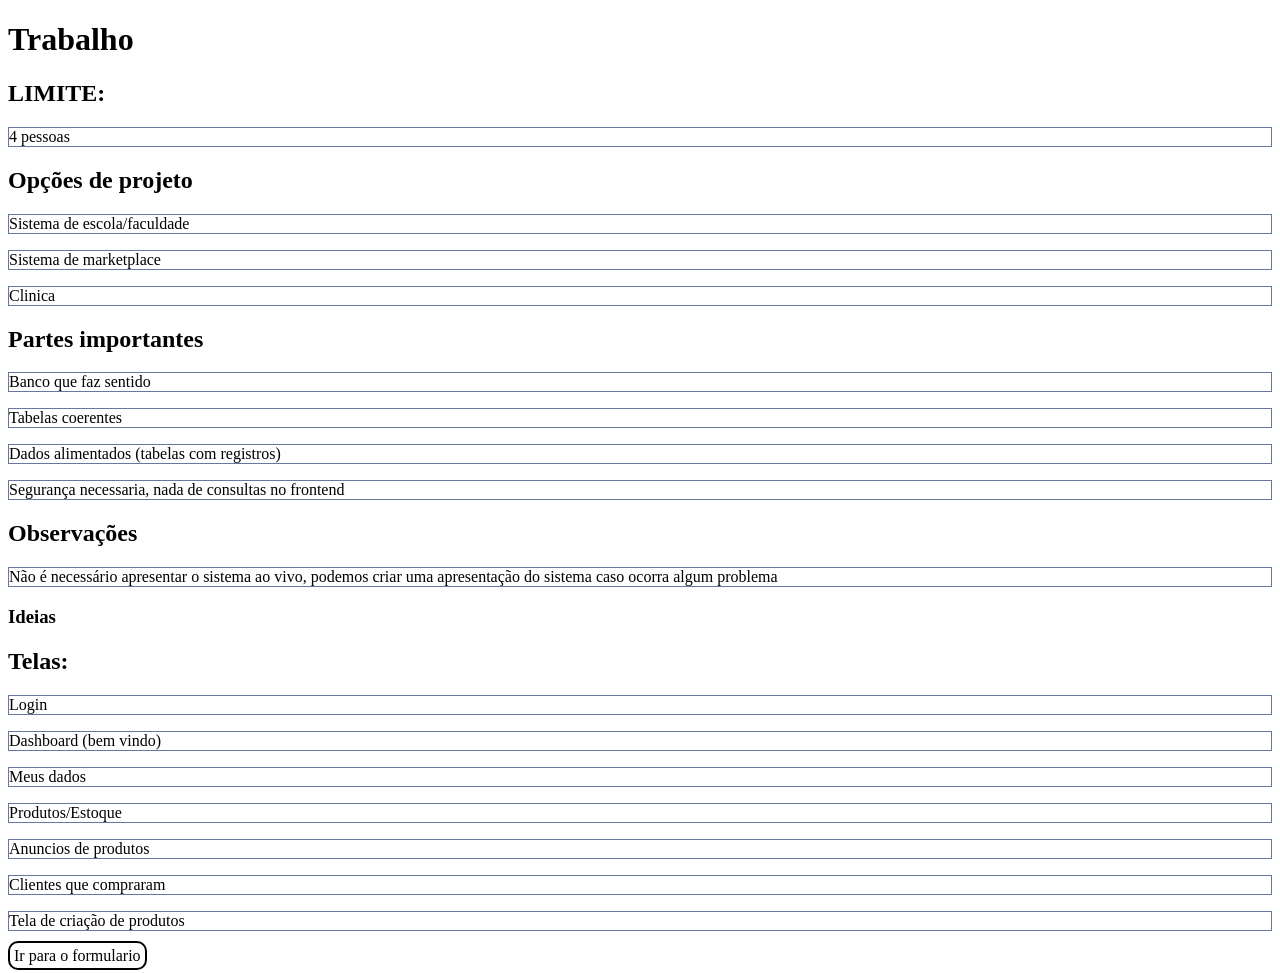
==== index.html @ 9d15002c "Adicionando a base da base" ====
<!DOCTYPE html>
<html>
    <head>
        <meta charset="utf-8">
        <meta http-equiv="X-UA-Compatible" content="IE=edge">
        <title></title>
        <meta name="description" content="">
        <meta name="viewport" content="width=device-width, initial-scale=1">
        <link rel="stylesheet" href="css/styles.css">
    </head>
    <body>
        <h1>Trabalho</h1>
        <h2>LIMITE:</h2>
        <p>4 pessoas</p>
        
        <h2>Opções de projeto</h2>
        <p>Sistema de escola/faculdade</p>
        <p>Sistema de marketplace</p>
        <p>Clinica</p>

        <h2>Partes importantes</h2>
        <p>Banco que faz sentido</p>
        <p>Tabelas coerentes</p>
        <p>Dados alimentados (tabelas com registros)</p>
        <p>Segurança necessaria, nada de consultas no frontend</p>

        <h2>Observações</h2>
        <p>Não é necessário apresentar o sistema ao vivo, podemos criar uma apresentação do sistema caso ocorra algum problema</p>

        <h3>Ideias</h3>
        <h2> Telas: </h2>
        <p>Login</p>
        <p>Dashboard (bem vindo)</p>
        <p>Meus dados</p>
        <p>Produtos/Estoque</p>
        <p>Anuncios de produtos</p>
        <p>Clientes que compraram</p>
        <p>Tela de criação de produtos</p>

        <a href="dashboard.html" class="button">Ir para o formulario</a>
        <script src="" async defer></script>
    </body>
</html>
---- css/styles.css ----
p {
    border: 0.1rem solid rgb(102, 120, 155);
}

h1 {
    
}

.wrapper {
    display: grid;
    place-items: center; /* Centers both horizontally and vertically */
    min-height: 300px;
    max-height: 600px;
    padding: 10px;
    border: 2px solid #333;
    max-width: 96vw; /* Limits the width to 96% of the width of the viewport */
    margin: 10% auto;
}

.box {
    margin: 10px;
    padding: 10px;
}

button, a {
    padding: 4px;
    cursor: pointer;
    background-color: white;
    color: black;
    border: 2px solid black;
    border-radius: 10px;
    min-width: 200px;
    text-decoration: none;
}

button:hover, a:hover {
    transition: background-color 0.4s ease; 
    background-color: #e6ebec;
}

button:focus, a:focus {
    transition: background-color 0.4s ease; 
    background-color: #e6ebec;
}

input {
    background-color: white;
    color: black;
    min-height: 30px;
    border-radius: 10px;
}

input:focus {
    transition: background-color 0.4s ease; 
    background-color: #dce5e7
}

input:hover {
    transition: background-color 0.4s ease; 
    background-color: #dce5e7
}

input:focus {
    transition: background-color 0.4s ease; 
    background-color: #dce5e7
}
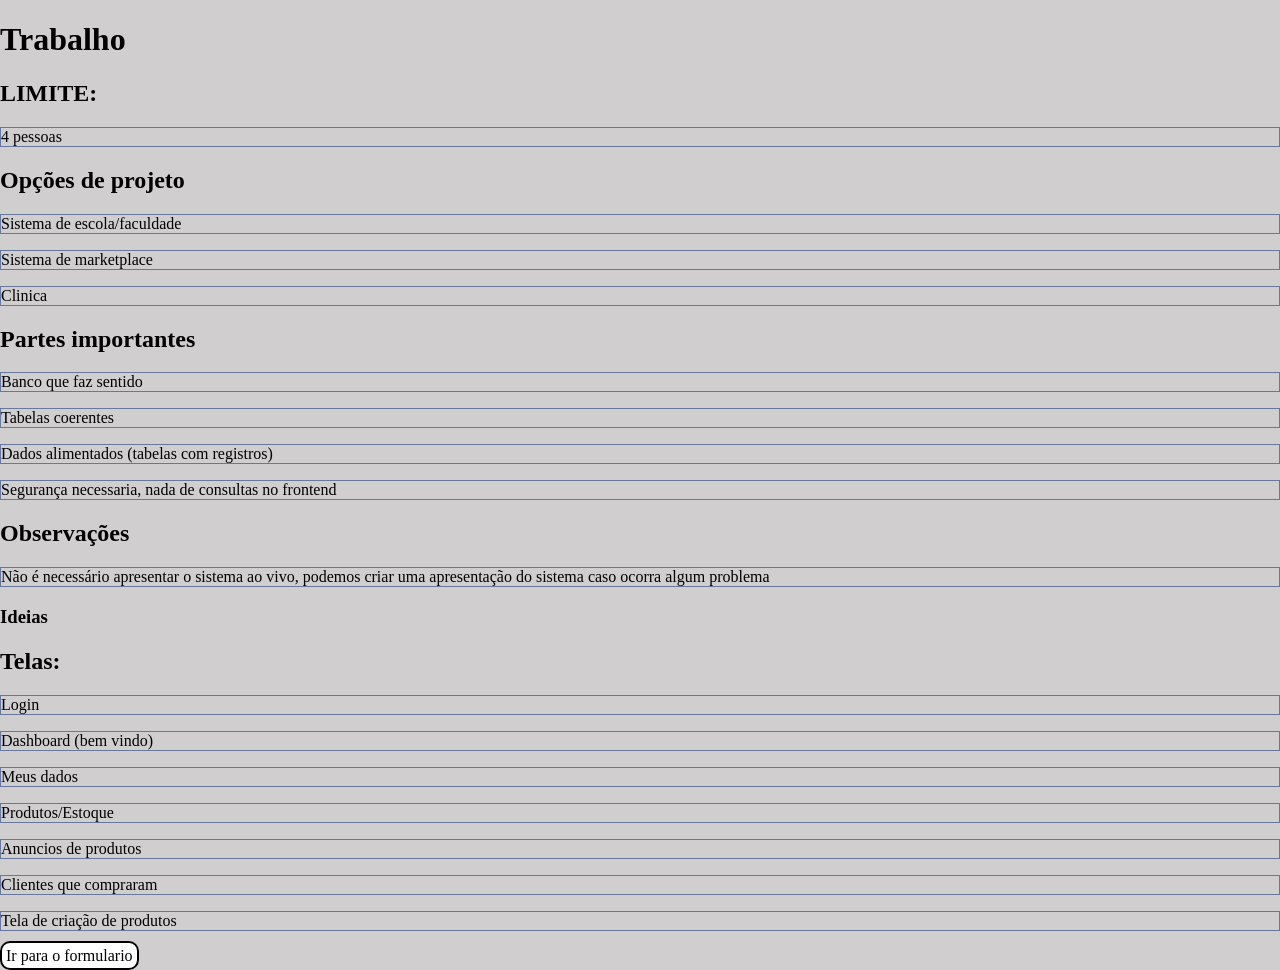
==== commit 8e2c7a40: "Adicionado layout para todas as paginas previstas" ====
--- a/index.html
+++ b/index.html
@@ -37,7 +37,7 @@
         <p>Clientes que compraram</p>
         <p>Tela de criação de produtos</p>
 
-        <a href="dashboard.html" class="button">Ir para o formulario</a>
+        <a href="login.html" class="button">Ir para o formulario</a>
         <script src="" async defer></script>
     </body>
 </html>
--- a/css/styles.css
+++ b/css/styles.css
@@ -1,3 +1,11 @@
+html {
+    background-color: #d0cece;
+}
+
+body {
+    margin: 0;
+}
+
 p {
     border: 0.1rem solid rgb(102, 120, 155);
 }
@@ -6,15 +14,22 @@
     
 }
 
+.deeper-wrapper {
+    display: flex;
+    justify-content: center; /* Centers the wrapper horizontally */
+    min-height: 50vh; /* Ensures it takes up the full viewport height */
+}
+
 .wrapper {
     display: grid;
-    place-items: center; /* Centers both horizontally and vertically */
-    min-height: 300px;
-    max-height: 600px;
+    min-height: 10vh;
+    max-height: 30vh;
     padding: 10px;
-    border: 2px solid #333;
-    max-width: 96vw; /* Limits the width to 96% of the width of the viewport */
-    margin: 10% auto;
+    border: 2px solid #b3a9a9;
+    border-radius: 10px;
+    min-width: 20vw;
+    max-width: 50vw; /* Limits the width to 96% of the width of the viewport */
+    margin: 0 10px;
 }
 
 .box {
@@ -55,6 +70,3063 @@
     background-color: #dce5e7
 }
 
+.checkout-page {
+    min-height: 100vh;
+    background: #f5f7fb;
+    font-family: Inter, system-ui, -apple-system, "Segoe UI", sans-serif;
+    color: #334155;
+}
+
+.checkout-page p {
+    border: 0;
+}
+
+.checkout-main {
+    width: min(1180px, calc(100% - 48px));
+    margin: 0 auto;
+    padding: 28px 0 64px;
+}
+
+.checkout-breadcrumb {
+    display: flex;
+    align-items: center;
+    gap: 8px;
+    margin-bottom: 18px;
+    color: #94a3b8;
+    font-size: 13px;
+}
+
+.checkout-breadcrumb a {
+    min-width: 0;
+    padding: 0;
+    border: 0;
+    background: transparent;
+    color: #64748b;
+    text-decoration: none;
+}
+
+.checkout-breadcrumb a:hover {
+    color: #2563eb;
+}
+
+.checkout-heading {
+    display: flex;
+    align-items: end;
+    justify-content: space-between;
+    gap: 24px;
+    margin-bottom: 22px;
+}
+
+.checkout-eyebrow {
+    margin: 0 0 7px;
+    color: #2563eb;
+    font-size: 12px;
+    font-weight: 800;
+    text-transform: uppercase;
+    letter-spacing: 1.1px;
+}
+
+.checkout-heading h1 {
+    margin: 0;
+    color: #0f172a;
+    font-size: clamp(30px, 4vw, 42px);
+    line-height: 1.1;
+    letter-spacing: -1.4px;
+}
+
+.checkout-progress {
+    display: flex;
+    align-items: center;
+    gap: 6px;
+    color: #94a3b8;
+    font-size: 12px;
+    font-weight: 800;
+}
+
+.checkout-progress span {
+    padding: 8px 10px;
+    border-radius: 999px;
+}
+
+.checkout-progress .active {
+    background: #eff6ff;
+    color: #2563eb;
+}
+
+.checkout-layout {
+    display: grid;
+    grid-template-columns: minmax(0, 1fr) 340px;
+    align-items: start;
+    gap: 18px;
+}
+
+.checkout-form-column {
+    display: grid;
+    gap: 12px;
+}
+
+.checkout-panel,
+.checkout-summary {
+    border: 1px solid #e2e8f0;
+    border-radius: 16px;
+    background: #ffffff;
+    box-shadow: 0 8px 24px rgba(15, 23, 42, 0.05);
+}
+
+.checkout-panel {
+    padding: 22px;
+}
+
+.checkout-panel-heading {
+    display: flex;
+    align-items: flex-start;
+    gap: 12px;
+    margin-bottom: 18px;
+}
+
+.checkout-step {
+    width: 34px;
+    height: 34px;
+    display: grid;
+    flex: 0 0 auto;
+    place-items: center;
+    border-radius: 10px;
+    background: #eff6ff;
+    color: #2563eb;
+    font-size: 13px;
+    font-weight: 850;
+}
+
+.checkout-panel-heading h2 {
+    margin: 0 0 3px;
+    color: #0f172a;
+    font-size: 18px;
+    letter-spacing: -0.3px;
+}
+
+.checkout-panel-heading p {
+    margin: 0;
+    color: #94a3b8;
+    font-size: 13px;
+}
+
+.checkout-fields {
+    display: grid;
+    grid-template-columns: 1fr 1fr;
+    gap: 14px;
+}
+
+.checkout-field {
+    display: grid;
+    gap: 7px;
+}
+
+.checkout-field.full-width {
+    grid-column: 1 / -1;
+}
+
+.checkout-field label {
+    color: #334155;
+    font-size: 12px;
+    font-weight: 800;
+}
+
+.checkout-field input,
+.checkout-field select,
+.checkout-page .checkout-field input,
+.checkout-page .checkout-field select {
+    width: 100%;
+    min-height: 44px;
+    padding: 0 12px;
+    box-sizing: border-box;
+    border: 1px solid #dbe2ea;
+    border-radius: 9px;
+    outline: none;
+    background: #f8fafc;
+    color: #0f172a;
+    font: inherit;
+    font-size: 13px;
+}
+
+.checkout-field input:focus,
+.checkout-field select:focus,
+.checkout-page .checkout-field input:focus,
+.checkout-page .checkout-field select:focus {
+    border-color: #2563eb;
+    background: #ffffff;
+    box-shadow: 0 0 0 4px rgba(37, 99, 235, 0.1);
+}
+
+.checkout-field input::placeholder {
+    color: #94a3b8;
+}
+
+.payment-options {
+    display: grid;
+    grid-template-columns: 1fr 1fr;
+    gap: 10px;
+    margin-bottom: 16px;
+}
+
+.payment-option {
+    min-height: 54px;
+    display: grid;
+    grid-template-columns: 18px 1fr auto;
+    align-items: center;
+    gap: 9px;
+    padding: 8px 12px;
+    border: 1px solid #dbe2ea;
+    border-radius: 10px;
+    background: #f8fafc;
+    cursor: pointer;
+}
+
+.payment-option.selected {
+    border-color: #2563eb;
+    background: #eff6ff;
+}
+
+.payment-option input {
+    position: absolute;
+    opacity: 0;
+}
+
+.payment-radio {
+    width: 16px;
+    height: 16px;
+    border: 1px solid #94a3b8;
+    border-radius: 50%;
+    background: #ffffff;
+}
+
+.payment-option.selected .payment-radio {
+    border: 4px solid #2563eb;
+}
+
+.payment-name {
+    color: #334155;
+    font-size: 13px;
+    font-weight: 800;
+}
+
+.payment-cards {
+    color: #64748b;
+    font-size: 11px;
+    font-weight: 800;
+}
+
+.checkout-summary {
+    position: sticky;
+    top: 150px;
+    padding: 22px;
+}
+
+.checkout-summary h2 {
+    margin: 0 0 16px;
+    color: #0f172a;
+    font-size: 20px;
+}
+
+.checkout-products {
+    display: grid;
+    gap: 11px;
+    padding-bottom: 16px;
+    border-bottom: 1px solid #eef2f7;
+}
+
+.checkout-product {
+    display: grid;
+    grid-template-columns: 54px 1fr auto;
+    align-items: center;
+    gap: 10px;
+}
+
+.checkout-product-image {
+    width: 54px;
+    height: 54px;
+    position: relative;
+}
+
+.checkout-product-image img {
+    width: 54px;
+    height: 54px;
+    display: block;
+    border-radius: 9px;
+    object-fit: cover;
+}
+
+.checkout-product-image span {
+    width: 18px;
+    height: 18px;
+    position: absolute;
+    top: -5px;
+    right: -5px;
+    display: grid;
+    place-items: center;
+    border: 2px solid #ffffff;
+    border-radius: 50%;
+    background: #64748b;
+    color: #ffffff;
+    font-size: 9px;
+    font-weight: 800;
+}
+
+.checkout-product > div:nth-child(2) {
+    min-width: 0;
+    display: grid;
+    gap: 3px;
+}
+
+.checkout-product strong {
+    overflow: hidden;
+    color: #334155;
+    font-size: 12px;
+    text-overflow: ellipsis;
+    white-space: nowrap;
+}
+
+.checkout-product small {
+    color: #94a3b8;
+    font-size: 10px;
+}
+
+.checkout-product b {
+    color: #0f172a;
+    font-size: 12px;
+}
+
+.checkout-totals {
+    display: grid;
+    gap: 9px;
+    margin: 16px 0;
+}
+
+.checkout-totals div {
+    display: flex;
+    align-items: center;
+    justify-content: space-between;
+    color: #64748b;
+    font-size: 13px;
+}
+
+.checkout-totals dt,
+.checkout-totals dd {
+    margin: 0;
+}
+
+.checkout-totals dd {
+    color: #334155;
+    font-weight: 700;
+}
+
+.checkout-totals .checkout-total {
+    margin-top: 3px;
+    padding-top: 12px;
+    border-top: 1px solid #e2e8f0;
+    color: #0f172a;
+    font-size: 17px;
+    font-weight: 850;
+}
+
+.checkout-totals .checkout-total dd {
+    color: #0f172a;
+    font-size: 19px;
+}
+
+.place-order-button,
+.checkout-page .place-order-button {
+    width: 100%;
+    min-height: 48px;
+    padding: 0 16px;
+    border: 0;
+    border-radius: 10px;
+    background: #2563eb;
+    color: #ffffff;
+    font: inherit;
+    font-size: 14px;
+    font-weight: 800;
+    box-shadow: 0 9px 20px rgba(37, 99, 235, 0.18);
+}
+
+.place-order-button:hover,
+.checkout-page .place-order-button:hover {
+    background: #1d4ed8;
+}
+
+.back-to-cart,
+.checkout-page .back-to-cart {
+    min-width: 0;
+    min-height: 38px;
+    display: flex;
+    align-items: center;
+    justify-content: center;
+    margin-top: 8px;
+    padding: 0;
+    border: 0;
+    background: transparent;
+    color: #2563eb;
+    font-size: 13px;
+    font-weight: 800;
+    text-decoration: none;
+}
+
+.back-to-cart:hover,
+.checkout-page .back-to-cart:hover {
+    background: transparent;
+    text-decoration: underline;
+}
+
+.checkout-summary .checkout-security {
+    display: flex;
+    align-items: center;
+    gap: 9px;
+    margin-top: 12px;
+    padding-top: 14px;
+    border-top: 1px solid #eef2f7;
+}
+
+.checkout-summary .checkout-security > span {
+    color: #16a34a;
+}
+
+.checkout-summary .checkout-security p {
+    display: grid;
+    gap: 2px;
+    margin: 0;
+}
+
+.checkout-summary .checkout-security strong {
+    color: #475569;
+    font-size: 12px;
+}
+
+.checkout-summary .checkout-security small {
+    color: #94a3b8;
+    font-size: 10px;
+}
+
+@media (max-width: 900px) {
+    .checkout-layout {
+        grid-template-columns: 1fr;
+    }
+
+    .checkout-summary {
+        position: static;
+    }
+}
+
+@media (max-width: 620px) {
+    .checkout-main {
+        width: min(100% - 28px, 1180px);
+        padding-top: 20px;
+    }
+
+    .checkout-heading {
+        align-items: start;
+        flex-direction: column;
+    }
+
+    .checkout-progress {
+        width: 100%;
+        overflow-x: auto;
+    }
+
+    .checkout-fields,
+    .payment-options {
+        grid-template-columns: 1fr;
+    }
+
+    .checkout-field.full-width {
+        grid-column: auto;
+    }
+}
+
+@media (max-width: 420px) {
+    .checkout-main {
+        width: min(100% - 20px, 1180px);
+    }
+
+    .checkout-panel,
+    .checkout-summary {
+        padding: 18px;
+    }
+
+    .checkout-progress span {
+        flex: 0 0 auto;
+    }
+}
+
+.cart-page {
+    min-height: 100vh;
+    background: #f5f7fb;
+    font-family: Inter, system-ui, -apple-system, "Segoe UI", sans-serif;
+    color: #334155;
+}
+
+.cart-page p {
+    border: 0;
+}
+
+.cart-main {
+    width: min(1180px, calc(100% - 48px));
+    margin: 0 auto;
+    padding: 28px 0 64px;
+}
+
+.cart-breadcrumb {
+    display: flex;
+    align-items: center;
+    gap: 8px;
+    margin-bottom: 18px;
+    color: #94a3b8;
+    font-size: 13px;
+}
+
+.cart-breadcrumb a {
+    min-width: 0;
+    padding: 0;
+    border: 0;
+    background: transparent;
+    color: #64748b;
+    text-decoration: none;
+}
+
+.cart-breadcrumb a:hover {
+    color: #2563eb;
+}
+
+.cart-heading {
+    display: flex;
+    align-items: end;
+    justify-content: space-between;
+    gap: 20px;
+    margin-bottom: 22px;
+}
+
+.cart-eyebrow {
+    margin: 0 0 7px;
+    color: #2563eb;
+    font-size: 12px;
+    font-weight: 800;
+    text-transform: uppercase;
+    letter-spacing: 1.1px;
+}
+
+.cart-heading h1 {
+    margin: 0;
+    color: #0f172a;
+    font-size: clamp(30px, 4vw, 42px);
+    line-height: 1.1;
+    letter-spacing: -1.4px;
+}
+
+.cart-item-total {
+    color: #64748b;
+    font-size: 14px;
+    font-weight: 700;
+}
+
+.cart-layout {
+    display: grid;
+    grid-template-columns: minmax(0, 1fr) 340px;
+    align-items: start;
+    gap: 18px;
+}
+
+.cart-items {
+    display: grid;
+    gap: 12px;
+}
+
+.cart-item {
+    min-width: 0;
+    display: grid;
+    grid-template-columns: 150px minmax(0, 1fr) 145px;
+    align-items: center;
+    gap: 18px;
+    padding: 14px;
+    border: 1px solid #e2e8f0;
+    border-radius: 16px;
+    background: #ffffff;
+    box-shadow: 0 8px 24px rgba(15, 23, 42, 0.05);
+}
+
+.cart-product-image,
+.cart-page .cart-product-image {
+    width: 150px;
+    height: 130px;
+    min-width: 150px;
+    display: grid;
+    place-items: center;
+    overflow: hidden;
+    border: 0;
+    border-radius: 12px;
+    background: #e8eef7;
+}
+
+.cart-product-image img {
+    width: 100%;
+    height: 100%;
+    display: block;
+    object-fit: cover;
+}
+
+.cart-image-blue { background: #dbeafe; }
+.cart-image-purple { background: #ede9fe; }
+.cart-image-green { background: #dcfce7; }
+
+.cart-item-details {
+    min-width: 0;
+}
+
+.cart-product-category {
+    margin: 0 0 5px;
+    color: #2563eb;
+    font-size: 11px;
+    font-weight: 800;
+    text-transform: uppercase;
+    letter-spacing: 0.7px;
+}
+
+.cart-item-details h2 {
+    margin: 0 0 7px;
+    font-size: 17px;
+    line-height: 1.35;
+}
+
+.cart-item-details h2 a,
+.cart-page .cart-item-details h2 a {
+    min-width: 0;
+    padding: 0;
+    border: 0;
+    background: transparent;
+    color: #0f172a;
+    text-decoration: none;
+}
+
+.cart-item-details h2 a:hover {
+    color: #2563eb;
+}
+
+.cart-product-meta {
+    margin: 0 0 12px;
+    color: #94a3b8;
+    font-size: 12px;
+}
+
+.cart-product-meta span {
+    margin: 0 4px;
+}
+
+.cart-remove,
+.cart-page .cart-remove {
+    min-width: auto;
+    min-height: 28px;
+    padding: 0;
+    border: 0;
+    background: transparent;
+    color: #64748b;
+    font-size: 12px;
+    font-weight: 700;
+    text-decoration: underline;
+}
+
+.cart-remove:hover,
+.cart-page .cart-remove:hover {
+    background: transparent;
+    color: #dc2626;
+}
+
+.cart-item-actions {
+    display: grid;
+    justify-items: end;
+    gap: 14px;
+}
+
+.cart-line-price {
+    color: #0f172a;
+    font-size: 17px;
+}
+
+.cart-quantity {
+    height: 40px;
+    display: grid;
+    grid-template-columns: 34px 46px 34px;
+    align-items: center;
+    border: 1px solid #dbe2ea;
+    border-radius: 9px;
+    background: #ffffff;
+}
+
+.cart-quantity button,
+.cart-page .cart-quantity button {
+    min-width: 34px;
+    height: 38px;
+    padding: 0;
+    border: 0;
+    background: transparent;
+    color: #475569;
+    font-size: 16px;
+}
+
+.cart-quantity input,
+.cart-page .cart-quantity input {
+    width: 46px;
+    min-height: 38px;
+    padding: 0;
+    border: 0;
+    border-radius: 0;
+    outline: none;
+    background: transparent;
+    color: #0f172a;
+    text-align: center;
+    font: inherit;
+    font-weight: 800;
+    -moz-appearance: textfield;
+}
+
+.cart-quantity input::-webkit-inner-spin-button,
+.cart-quantity input::-webkit-outer-spin-button {
+    margin: 0;
+    -webkit-appearance: none;
+}
+
+.cart-summary {
+    position: sticky;
+    top: 150px;
+    padding: 22px;
+    border: 1px solid #e2e8f0;
+    border-radius: 16px;
+    background: #ffffff;
+    box-shadow: 0 10px 28px rgba(15, 23, 42, 0.07);
+}
+
+.cart-summary h2 {
+    margin: 0 0 18px;
+    color: #0f172a;
+    font-size: 20px;
+    letter-spacing: -0.4px;
+}
+
+.promo-field {
+    display: grid;
+    gap: 7px;
+    margin-bottom: 18px;
+}
+
+.promo-field label {
+    color: #475569;
+    font-size: 12px;
+    font-weight: 800;
+}
+
+.promo-field > div {
+    display: grid;
+    grid-template-columns: 1fr auto;
+    gap: 7px;
+}
+
+.promo-field input,
+.cart-page .promo-field input {
+    width: 100%;
+    min-width: 0;
+    min-height: 40px;
+    padding: 0 10px;
+    box-sizing: border-box;
+    border: 1px solid #dbe2ea;
+    border-radius: 9px;
+    outline: none;
+    background: #f8fafc;
+    color: #0f172a;
+    font: inherit;
+    font-size: 13px;
+}
+
+.promo-field input:focus,
+.cart-page .promo-field input:focus {
+    border-color: #2563eb;
+    background: #ffffff;
+    box-shadow: 0 0 0 3px rgba(37, 99, 235, 0.09);
+}
+
+.promo-button,
+.cart-page .promo-button {
+    min-width: auto;
+    min-height: 40px;
+    padding: 0 11px;
+    border: 1px solid #dbe2ea;
+    border-radius: 9px;
+    background: #ffffff;
+    color: #334155;
+    font-size: 12px;
+    font-weight: 800;
+}
+
+.promo-button:hover,
+.cart-page .promo-button:hover {
+    background: #eff6ff;
+    color: #1d4ed8;
+}
+
+.promo-message {
+    min-height: 14px;
+    margin: 0;
+    font-size: 11px;
+}
+
+.promo-message.success { color: #16a34a; }
+.promo-message.error { color: #dc2626; }
+
+.cart-totals {
+    display: grid;
+    gap: 10px;
+    margin: 0 0 18px;
+}
+
+.cart-totals div {
+    display: flex;
+    align-items: center;
+    justify-content: space-between;
+    color: #64748b;
+    font-size: 14px;
+}
+
+.cart-totals dt,
+.cart-totals dd {
+    margin: 0;
+}
+
+.cart-totals dd {
+    color: #334155;
+    font-weight: 700;
+}
+
+.cart-totals .cart-total {
+    margin-top: 4px;
+    padding-top: 14px;
+    border-top: 1px solid #e2e8f0;
+    color: #0f172a;
+    font-size: 18px;
+    font-weight: 850;
+}
+
+.cart-totals .cart-total dd {
+    color: #0f172a;
+    font-size: 20px;
+}
+
+.checkout-button,
+.cart-page .checkout-button {
+    width: 100%;
+    min-height: 48px;
+    padding: 0 16px;
+    border: 0;
+    border-radius: 10px;
+    background: #2563eb;
+    color: #ffffff;
+    font: inherit;
+    font-size: 14px;
+    font-weight: 800;
+    box-shadow: 0 9px 20px rgba(37, 99, 235, 0.18);
+}
+
+.checkout-button:hover,
+.cart-page .checkout-button:hover {
+    background: #1d4ed8;
+}
+
+.continue-shopping,
+.cart-page .continue-shopping {
+    min-width: 0;
+    min-height: 38px;
+    display: flex;
+    align-items: center;
+    justify-content: center;
+    margin-top: 8px;
+    padding: 0;
+    border: 0;
+    background: transparent;
+    color: #2563eb;
+    font-size: 13px;
+    font-weight: 800;
+    text-decoration: none;
+}
+
+.continue-shopping:hover,
+.cart-page .continue-shopping:hover {
+    background: transparent;
+    text-decoration: underline;
+}
+
+.checkout-security {
+    display: flex;
+    align-items: center;
+    gap: 9px;
+    margin-top: 12px;
+    padding-top: 14px;
+    border-top: 1px solid #eef2f7;
+}
+
+.checkout-security > span {
+    color: #16a34a;
+}
+
+.checkout-security p {
+    display: grid;
+    gap: 2px;
+    margin: 0;
+}
+
+.checkout-security strong {
+    color: #475569;
+    font-size: 12px;
+}
+
+.checkout-security small {
+    color: #94a3b8;
+    font-size: 10px;
+}
+
+.cart-empty {
+    min-height: 300px;
+    display: grid;
+    place-items: center;
+    align-content: center;
+    gap: 8px;
+    padding: 32px;
+    border: 1px solid #e2e8f0;
+    border-radius: 16px;
+    background: #ffffff;
+    text-align: center;
+}
+
+.cart-empty > span {
+    font-size: 52px;
+}
+
+.cart-empty h2 {
+    margin: 4px 0 0;
+    color: #0f172a;
+}
+
+.cart-empty p {
+    margin: 0 0 8px;
+    color: #64748b;
+}
+
+.cart-empty a,
+.cart-page .cart-empty a {
+    min-width: auto;
+    min-height: 42px;
+    display: inline-flex;
+    align-items: center;
+    padding: 0 16px;
+    border: 0;
+    background: #2563eb;
+    color: #ffffff;
+    font-size: 13px;
+    font-weight: 800;
+}
+
+@media (max-width: 900px) {
+    .cart-layout {
+        grid-template-columns: 1fr;
+    }
+
+    .cart-summary {
+        position: static;
+    }
+}
+
+@media (max-width: 680px) {
+    .cart-main {
+        width: min(100% - 28px, 1180px);
+        padding-top: 20px;
+    }
+
+    .cart-item {
+        grid-template-columns: 112px 1fr;
+        gap: 12px;
+    }
+
+    .cart-product-image,
+    .cart-page .cart-product-image {
+        width: 112px;
+        height: 112px;
+        min-width: 112px;
+    }
+
+    .cart-item-actions {
+        grid-column: 1 / -1;
+        grid-template-columns: 1fr auto;
+        align-items: center;
+        justify-items: start;
+        padding-top: 4px;
+    }
+
+    .cart-line-price {
+        justify-self: end;
+    }
+}
+
+@media (max-width: 420px) {
+    .cart-main {
+        width: min(100% - 20px, 1180px);
+    }
+
+    .cart-item {
+        grid-template-columns: 88px 1fr;
+        padding: 10px;
+    }
+
+    .cart-product-image,
+    .cart-page .cart-product-image {
+        width: 88px;
+        height: 88px;
+        min-width: 88px;
+    }
+
+    .cart-item-details h2 {
+        font-size: 15px;
+    }
+
+    .cart-product-meta {
+        line-height: 1.5;
+    }
+
+    .cart-summary {
+        padding: 18px;
+    }
+}
+
+.product-editor-page {
+    min-height: 100vh;
+    background: #f5f7fb;
+    font-family: Inter, system-ui, -apple-system, "Segoe UI", sans-serif;
+    color: #334155;
+}
+
+.product-editor-page p {
+    border: 0;
+}
+
+.product-editor-main {
+    width: min(1180px, calc(100% - 48px));
+    margin: 0 auto;
+    padding: 28px 0 64px;
+}
+
+.editor-breadcrumb {
+    display: flex;
+    align-items: center;
+    gap: 8px;
+    margin-bottom: 18px;
+    color: #94a3b8;
+    font-size: 13px;
+}
+
+.editor-breadcrumb a {
+    min-width: 0;
+    padding: 0;
+    border: 0;
+    background: transparent;
+    color: #64748b;
+    text-decoration: none;
+}
+
+.editor-breadcrumb a:hover {
+    color: #2563eb;
+}
+
+.editor-heading {
+    display: flex;
+    align-items: end;
+    justify-content: space-between;
+    gap: 20px;
+    margin-bottom: 22px;
+}
+
+.editor-eyebrow {
+    margin: 0 0 7px;
+    color: #2563eb;
+    font-size: 12px;
+    font-weight: 800;
+    text-transform: uppercase;
+    letter-spacing: 1.1px;
+}
+
+.editor-heading h1 {
+    margin: 0;
+    color: #0f172a;
+    font-size: clamp(30px, 4vw, 42px);
+    line-height: 1.1;
+    letter-spacing: -1.4px;
+}
+
+.editor-heading > div > p:last-child {
+    margin: 8px 0 0;
+    color: #64748b;
+}
+
+.editor-back-button,
+.editor-secondary-button,
+.product-editor-page .editor-back-button,
+.product-editor-page .editor-secondary-button {
+    min-width: auto;
+    min-height: 42px;
+    display: inline-flex;
+    align-items: center;
+    justify-content: center;
+    padding: 0 16px;
+    border: 1px solid #dbe2ea;
+    border-radius: 10px;
+    background: #ffffff;
+    color: #475569;
+    font-size: 14px;
+    font-weight: 800;
+    text-decoration: none;
+}
+
+.editor-back-button:hover,
+.editor-secondary-button:hover,
+.product-editor-page .editor-back-button:hover,
+.product-editor-page .editor-secondary-button:hover {
+    background: #f8fafc;
+    color: #1d4ed8;
+}
+
+.editor-layout {
+    display: grid;
+    grid-template-columns: minmax(0, 1.55fr) minmax(280px, 0.75fr);
+    gap: 18px;
+}
+
+.editor-panel {
+    padding: 24px;
+    border: 1px solid #e2e8f0;
+    border-radius: 16px;
+    background: #ffffff;
+    box-shadow: 0 8px 24px rgba(15, 23, 42, 0.05);
+}
+
+.editor-panel-heading {
+    display: flex;
+    align-items: flex-start;
+    gap: 12px;
+    margin-bottom: 22px;
+}
+
+.editor-step {
+    width: 34px;
+    height: 34px;
+    display: grid;
+    flex: 0 0 auto;
+    place-items: center;
+    border-radius: 10px;
+    background: #eff6ff;
+    color: #2563eb;
+    font-size: 13px;
+    font-weight: 850;
+}
+
+.editor-panel-heading h2 {
+    margin: 0 0 3px;
+    color: #0f172a;
+    font-size: 18px;
+    letter-spacing: -0.3px;
+}
+
+.editor-panel-heading p {
+    margin: 0;
+    color: #94a3b8;
+    font-size: 13px;
+}
+
+.product-fields {
+    display: grid;
+    grid-template-columns: 1fr 1fr;
+    gap: 18px;
+}
+
+.full-width {
+    grid-column: 1 / -1;
+}
+
+.product-field {
+    display: grid;
+    gap: 8px;
+}
+
+.product-field label {
+    color: #334155;
+    font-size: 13px;
+    font-weight: 800;
+}
+
+.product-field input,
+.product-field textarea,
+.product-field select,
+.product-editor-page .product-field input,
+.product-editor-page .product-field textarea,
+.product-editor-page .product-field select {
+    width: 100%;
+    min-height: 46px;
+    padding: 0 13px;
+    box-sizing: border-box;
+    border: 1px solid #dbe2ea;
+    border-radius: 10px;
+    outline: none;
+    background: #f8fafc;
+    color: #0f172a;
+    font: inherit;
+    font-size: 14px;
+    transition: border-color 0.2s ease, box-shadow 0.2s ease, background 0.2s ease;
+}
+
+.product-field textarea,
+.product-editor-page .product-field textarea {
+    min-height: 116px;
+    padding: 12px 13px;
+    resize: vertical;
+    line-height: 1.6;
+}
+
+.product-field input:focus,
+.product-field textarea:focus,
+.product-field select:focus,
+.product-editor-page .product-field input:focus,
+.product-editor-page .product-field textarea:focus,
+.product-editor-page .product-field select:focus {
+    border-color: #2563eb;
+    background: #ffffff;
+    box-shadow: 0 0 0 4px rgba(37, 99, 235, 0.1);
+}
+
+.product-field input::placeholder,
+.product-field textarea::placeholder {
+    color: #94a3b8;
+}
+
+.compact-fields {
+    grid-template-columns: 1fr 1fr;
+}
+
+.input-prefix {
+    display: grid;
+    grid-template-columns: 38px 1fr;
+    align-items: center;
+    border: 1px solid #dbe2ea;
+    border-radius: 10px;
+    background: #f8fafc;
+    overflow: hidden;
+}
+
+.input-prefix:focus-within {
+    border-color: #2563eb;
+    background: #ffffff;
+    box-shadow: 0 0 0 4px rgba(37, 99, 235, 0.1);
+}
+
+.input-prefix span {
+    display: grid;
+    height: 44px;
+    place-items: center;
+    border-right: 1px solid #e2e8f0;
+    color: #64748b;
+    font-weight: 800;
+}
+
+.input-prefix input,
+.product-editor-page .input-prefix input {
+    min-width: 0;
+    border: 0;
+    border-radius: 0;
+    background: transparent;
+    box-shadow: none;
+}
+
+.input-prefix input:focus {
+    box-shadow: none;
+}
+
+.editor-images {
+    grid-column: 1 / -1;
+}
+
+.image-picker {
+    display: grid;
+    grid-template-columns: repeat(6, minmax(0, 1fr));
+    gap: 12px;
+    margin: 0;
+    padding: 0;
+    border: 0;
+}
+
+.image-option {
+    min-width: 0;
+    display: grid;
+    gap: 8px;
+    padding: 7px;
+    border: 2px solid transparent;
+    border-radius: 12px;
+    background: #f8fafc;
+    cursor: pointer;
+    transition: border-color 0.2s ease, background 0.2s ease, transform 0.2s ease;
+}
+
+.image-option:hover {
+    transform: translateY(-2px);
+}
+
+.image-option.selected {
+    border-color: #2563eb;
+    background: #eff6ff;
+}
+
+.image-option input {
+    position: absolute;
+    opacity: 0;
+    pointer-events: none;
+}
+
+.image-option img {
+    width: 100%;
+    height: 112px;
+    display: block;
+    border-radius: 8px;
+    object-fit: cover;
+}
+
+.image-option span {
+    overflow: hidden;
+    padding: 0 3px 3px;
+    color: #475569;
+    font-size: 12px;
+    font-weight: 800;
+    text-overflow: ellipsis;
+    white-space: nowrap;
+}
+
+.editor-actions {
+    display: flex;
+    align-items: center;
+    justify-content: space-between;
+    gap: 18px;
+    margin-top: 18px;
+    padding: 16px 18px;
+    border: 1px solid #e2e8f0;
+    border-radius: 14px;
+    background: #ffffff;
+}
+
+.editor-actions > p {
+    display: flex;
+    align-items: center;
+    gap: 8px;
+    margin: 0;
+    color: #64748b;
+    font-size: 13px;
+}
+
+.editor-actions > p span {
+    color: #2563eb;
+    font-size: 16px;
+}
+
+.editor-actions > div {
+    display: flex;
+    gap: 8px;
+}
+
+.submit-product-button,
+.product-editor-page .submit-product-button {
+    min-width: auto;
+    min-height: 44px;
+    padding: 0 18px;
+    border: 0;
+    border-radius: 10px;
+    background: #2563eb;
+    color: #ffffff;
+    font: inherit;
+    font-size: 14px;
+    font-weight: 800;
+    box-shadow: 0 8px 18px rgba(37, 99, 235, 0.18);
+}
+
+.submit-product-button:hover,
+.product-editor-page .submit-product-button:hover {
+    background: #1d4ed8;
+}
+
+.editor-delete-button,
+.product-editor-page .editor-delete-button {
+    min-width: auto;
+    min-height: 44px;
+    padding: 0 14px;
+    border: 1px solid #fecaca;
+    border-radius: 10px;
+    background: #ffffff;
+    color: #dc2626;
+    font: inherit;
+    font-size: 13px;
+    font-weight: 800;
+}
+
+.editor-delete-button:hover {
+    background: #fef2f2;
+}
+
+.sr-only {
+    width: 1px;
+    height: 1px;
+    position: absolute;
+    overflow: hidden;
+    clip: rect(0, 0, 0, 0);
+    white-space: nowrap;
+}
+
+@media (max-width: 900px) {
+    .editor-layout {
+        grid-template-columns: 1fr;
+    }
+
+    .editor-images {
+        grid-column: auto;
+    }
+
+    .image-picker {
+        grid-template-columns: repeat(3, minmax(0, 1fr));
+    }
+}
+
+@media (max-width: 620px) {
+    .product-editor-main {
+        width: min(100% - 28px, 1180px);
+        padding-top: 20px;
+    }
+
+    .editor-heading {
+        align-items: start;
+    }
+
+    .editor-back-button {
+        display: none;
+    }
+
+    .editor-panel {
+        padding: 18px;
+    }
+
+    .product-fields,
+    .compact-fields {
+        grid-template-columns: 1fr;
+    }
+
+    .image-picker {
+        grid-template-columns: repeat(2, minmax(0, 1fr));
+    }
+
+    .image-option img {
+        height: 120px;
+    }
+
+    .editor-actions {
+        align-items: stretch;
+        flex-direction: column;
+    }
+
+    .editor-actions > div {
+        display: grid;
+        grid-template-columns: repeat(2, 1fr);
+    }
+
+    .editor-actions .editor-delete-button {
+        grid-column: 1 / -1;
+    }
+}
+
+@media (max-width: 420px) {
+    .image-option img {
+        height: 100px;
+    }
+
+    .editor-actions > div {
+        grid-template-columns: 1fr;
+    }
+
+    .editor-actions .editor-delete-button {
+        grid-column: auto;
+    }
+}
+
+.item-detail-page {
+    min-height: 100vh;
+    background: #f5f7fb;
+    font-family: Inter, system-ui, -apple-system, "Segoe UI", sans-serif;
+    color: #334155;
+}
+
+.item-detail-page p {
+    border: 0;
+}
+
+.item-page {
+    width: min(1280px, calc(100% - 48px));
+    margin: 0 auto;
+    padding: 28px 0 64px;
+}
+
+.item-breadcrumb {
+    display: flex;
+    align-items: center;
+    gap: 8px;
+    margin-bottom: 18px;
+    color: #94a3b8;
+    font-size: 13px;
+}
+
+.item-breadcrumb a {
+    min-width: 0;
+    padding: 0;
+    border: 0;
+    background: transparent;
+    color: #64748b;
+    text-decoration: none;
+}
+
+.item-breadcrumb a:hover {
+    color: #2563eb;
+}
+
+.item-card {
+    display: grid;
+    grid-template-columns: minmax(0, 1.08fr) minmax(420px, 0.92fr);
+    gap: 48px;
+    padding: 28px;
+    border: 1px solid #e2e8f0;
+    border-radius: 20px;
+    background: #ffffff;
+    box-shadow: 0 12px 34px rgba(15, 23, 42, 0.07);
+}
+
+.item-gallery {
+    min-width: 0;
+}
+
+.item-main-image {
+    height: 500px;
+    position: relative;
+    display: grid;
+    place-items: center;
+    overflow: hidden;
+    border: 1px solid #e2e8f0;
+    border-radius: 16px;
+    background:
+        radial-gradient(circle at 50% 46%, rgba(255, 255, 255, 0.95), transparent 27%),
+        linear-gradient(145deg, #dbeafe, #eff6ff);
+}
+
+.item-product-emoji {
+    font-size: 170px;
+    filter: drop-shadow(0 22px 18px rgba(15, 23, 42, 0.15));
+    transform: rotate(-5deg);
+}
+
+.item-badge {
+    position: absolute;
+    top: 18px;
+    left: 18px;
+    padding: 7px 11px;
+    border-radius: 999px;
+    background: #2563eb;
+    color: #ffffff;
+    font-size: 12px;
+    font-weight: 800;
+}
+
+.item-favorite,
+.item-detail-page .item-favorite {
+    width: 44px;
+    height: 44px;
+    min-width: 44px;
+    position: absolute;
+    top: 16px;
+    right: 16px;
+    display: grid;
+    place-items: center;
+    padding: 0;
+    border: 1px solid #e2e8f0;
+    border-radius: 50%;
+    background: #ffffff;
+    color: #475569;
+    font-size: 23px;
+    box-shadow: 0 8px 18px rgba(15, 23, 42, 0.09);
+}
+
+.item-favorite.active,
+.item-detail-page .item-favorite.active {
+    color: #ef4444;
+}
+
+.item-thumbnails {
+    display: grid;
+    grid-template-columns: repeat(3, 86px);
+    gap: 10px;
+    margin-top: 12px;
+}
+
+.item-thumbnail,
+.item-detail-page .item-thumbnail {
+    width: 86px;
+    height: 86px;
+    min-width: 86px;
+    display: grid;
+    place-items: center;
+    padding: 0;
+    border: 2px solid transparent;
+    border-radius: 12px;
+    background: #f1f5f9;
+    color: #334155;
+    font-size: 34px;
+}
+
+.item-thumbnail.active,
+.item-detail-page .item-thumbnail.active {
+    border-color: #2563eb;
+    background: #eff6ff;
+}
+
+.item-details {
+    padding: 12px 8px 12px 0;
+}
+
+.item-category {
+    margin: 0 0 8px;
+    color: #2563eb;
+    font-size: 12px;
+    font-weight: 800;
+    text-transform: uppercase;
+    letter-spacing: 1px;
+}
+
+.item-details h1 {
+    max-width: 580px;
+    margin: 0;
+    color: #0f172a;
+    font-size: clamp(30px, 3.2vw, 44px);
+    line-height: 1.08;
+    letter-spacing: -1.5px;
+}
+
+.item-rating {
+    display: flex;
+    align-items: center;
+    gap: 8px;
+    margin: 18px 0;
+    color: #475569;
+    font-size: 14px;
+}
+
+.item-rating .stars {
+    color: #f59e0b;
+    letter-spacing: 1px;
+}
+
+.item-rating a {
+    min-width: 0;
+    padding: 0;
+    border: 0;
+    background: transparent;
+    color: #2563eb;
+    text-decoration: none;
+}
+
+.item-price-row {
+    display: flex;
+    align-items: center;
+    gap: 10px;
+    margin-bottom: 16px;
+}
+
+.item-price {
+    margin: 0;
+    color: #0f172a;
+    font-size: 32px;
+    font-weight: 850;
+}
+
+.item-old-price {
+    color: #94a3b8;
+    font-size: 16px;
+    text-decoration: line-through;
+}
+
+.item-discount {
+    padding: 5px 8px;
+    border-radius: 999px;
+    background: #fee2e2;
+    color: #dc2626;
+    font-size: 12px;
+    font-weight: 800;
+}
+
+.item-description {
+    margin: 0 0 22px;
+    color: #64748b;
+    font-size: 15px;
+    line-height: 1.75;
+}
+
+.item-option {
+    display: grid;
+    gap: 10px;
+    margin-bottom: 22px;
+}
+
+.item-option > span {
+    color: #334155;
+    font-size: 14px;
+    font-weight: 800;
+}
+
+.color-options {
+    display: flex;
+    gap: 9px;
+}
+
+.color-option,
+.item-detail-page .color-option {
+    width: 34px;
+    height: 34px;
+    min-width: 34px;
+    padding: 4px;
+    border: 2px solid transparent;
+    border-radius: 50%;
+    background: var(--swatch);
+    background-clip: content-box;
+    box-shadow: inset 0 0 0 1px rgba(15, 23, 42, 0.08);
+}
+
+.color-option.selected,
+.item-detail-page .color-option.selected {
+    border-color: #2563eb;
+}
+
+.add-to-cart-form {
+    display: grid;
+    grid-template-columns: 128px 1fr;
+    gap: 12px;
+}
+
+.quantity-control {
+    height: 52px;
+    display: grid;
+    grid-template-columns: 40px 1fr 40px;
+    align-items: center;
+    border: 1px solid #dbe2ea;
+    border-radius: 11px;
+    background: #ffffff;
+}
+
+.quantity-control button,
+.item-detail-page .quantity-control button {
+    min-width: 40px;
+    height: 50px;
+    padding: 0;
+    border: 0;
+    background: transparent;
+    color: #475569;
+    font-size: 19px;
+}
+
+.quantity-control input,
+.item-detail-page .quantity-control input {
+    width: 100%;
+    min-height: 50px;
+    padding: 0;
+    border: 0;
+    border-radius: 0;
+    outline: none;
+    background: transparent;
+    color: #0f172a;
+    text-align: center;
+    font: inherit;
+    font-weight: 800;
+    -moz-appearance: textfield;
+}
+
+.quantity-control input::-webkit-inner-spin-button,
+.quantity-control input::-webkit-outer-spin-button {
+    margin: 0;
+    -webkit-appearance: none;
+}
+
+.add-to-cart-button,
+.item-detail-page .add-to-cart-button {
+    min-height: 52px;
+    padding: 0 20px;
+    border: 0;
+    border-radius: 11px;
+    background: #2563eb;
+    color: #ffffff;
+    font: inherit;
+    font-size: 15px;
+    font-weight: 800;
+    box-shadow: 0 10px 22px rgba(37, 99, 235, 0.2);
+}
+
+.add-to-cart-button:hover,
+.item-detail-page .add-to-cart-button:hover {
+    background: #1d4ed8;
+}
+
+.add-to-cart-button.added,
+.item-detail-page .add-to-cart-button.added {
+    background: #16a34a;
+}
+
+.item-meta {
+    display: grid;
+    grid-template-columns: 1fr 1fr;
+    gap: 10px;
+    margin-top: 20px;
+    padding-top: 18px;
+    border-top: 1px solid #eef2f7;
+}
+
+.item-meta > div {
+    display: flex;
+    align-items: center;
+    gap: 10px;
+}
+
+.meta-icon {
+    width: 34px;
+    height: 34px;
+    display: grid;
+    flex: 0 0 auto;
+    place-items: center;
+    border-radius: 50%;
+    background: #eff6ff;
+    color: #2563eb;
+    font-weight: 900;
+}
+
+.item-meta p {
+    display: grid;
+    gap: 2px;
+    margin: 0;
+}
+
+.item-meta strong {
+    color: #334155;
+    font-size: 13px;
+}
+
+.item-meta small {
+    color: #94a3b8;
+    font-size: 11px;
+}
+
+.item-edit-link,
+.item-detail-page .item-edit-link {
+    min-width: auto;
+    min-height: 38px;
+    display: inline-flex;
+    align-items: center;
+    margin-top: 16px;
+    padding: 0 12px;
+    border: 1px solid #dbe2ea;
+    border-radius: 9px;
+    background: #ffffff;
+    color: #475569;
+    font-size: 13px;
+    font-weight: 800;
+    text-decoration: none;
+}
+
+.item-edit-link:hover,
+.item-detail-page .item-edit-link:hover {
+    border-color: #93c5fd;
+    background: #eff6ff;
+    color: #1d4ed8;
+}
+
+.item-info-section {
+    display: grid;
+    grid-template-columns: 1fr 1fr;
+    gap: 32px;
+    margin-top: 22px;
+    padding: 28px;
+    border: 1px solid #e2e8f0;
+    border-radius: 16px;
+    background: #ffffff;
+}
+
+.item-info-section h2,
+.vendor-heading h2 {
+    margin: 0 0 10px;
+    color: #0f172a;
+    font-size: 24px;
+    letter-spacing: -0.6px;
+}
+
+.item-info-section > div p {
+    max-width: 520px;
+    margin: 0;
+    color: #64748b;
+    line-height: 1.7;
+}
+
+.item-specs {
+    display: grid;
+    grid-template-columns: 1fr 1fr;
+    margin: 0;
+}
+
+.item-specs div {
+    display: grid;
+    gap: 4px;
+    padding: 10px 12px;
+    border-bottom: 1px solid #eef2f7;
+}
+
+.item-specs dt {
+    color: #94a3b8;
+    font-size: 12px;
+}
+
+.item-specs dd {
+    margin: 0;
+    color: #334155;
+    font-size: 14px;
+    font-weight: 700;
+}
+
+.same-vendor-products {
+    margin-top: 40px;
+}
+
+.vendor-heading {
+    display: flex;
+    align-items: end;
+    justify-content: space-between;
+    margin-bottom: 16px;
+}
+
+.vendor-heading .catalog-eyebrow {
+    margin-bottom: 6px;
+}
+
+.vendor-heading a {
+    min-width: 0;
+    padding: 0;
+    border: 0;
+    background: transparent;
+    color: #2563eb;
+    font-size: 14px;
+    font-weight: 800;
+    text-decoration: none;
+}
+
+.vendor-products {
+    display: grid;
+    grid-template-columns: repeat(4, minmax(0, 1fr));
+    gap: 18px;
+}
+
+.vendor-product-card {
+    overflow: hidden;
+    border: 1px solid #e2e8f0;
+    border-radius: 16px;
+    background: #ffffff;
+    box-shadow: 0 8px 24px rgba(15, 23, 42, 0.05);
+    transition: transform 0.2s ease, box-shadow 0.2s ease;
+}
+
+.vendor-product-card:hover {
+    transform: translateY(-3px);
+    box-shadow: 0 14px 30px rgba(15, 23, 42, 0.09);
+}
+
+.vendor-product-image {
+    height: 170px;
+    display: grid;
+    place-items: center;
+    font-size: 66px;
+}
+
+.vendor-blue { background: linear-gradient(145deg, #dbeafe, #bfdbfe); }
+.vendor-purple { background: linear-gradient(145deg, #ede9fe, #ddd6fe); }
+.vendor-green { background: linear-gradient(145deg, #dcfce7, #bbf7d0); }
+.vendor-yellow { background: linear-gradient(145deg, #fef3c7, #fde68a); }
+
+.vendor-product-category {
+    margin: 14px 16px 4px;
+    color: #2563eb;
+    font-size: 11px;
+    font-weight: 800;
+    text-transform: uppercase;
+}
+
+.vendor-product-name {
+    min-height: 40px;
+    margin: 0 16px 10px;
+    color: #0f172a;
+    font-size: 15px;
+    line-height: 1.3;
+}
+
+.vendor-product-footer {
+    display: flex;
+    align-items: center;
+    justify-content: space-between;
+    padding: 0 16px 16px;
+}
+
+.vendor-product-footer strong {
+    color: #0f172a;
+}
+
+.vendor-product-footer button,
+.item-detail-page .vendor-product-footer button {
+    min-width: auto;
+    min-height: 36px;
+    padding: 0 12px;
+    border: 0;
+    border-radius: 9px;
+    background: #eff6ff;
+    color: #1d4ed8;
+    font-size: 12px;
+    font-weight: 800;
+}
+
+@media (max-width: 1050px) {
+    .item-card {
+        grid-template-columns: minmax(0, 1fr) minmax(380px, 0.9fr);
+        gap: 28px;
+    }
+
+    .item-main-image {
+        height: 430px;
+    }
+
+    .vendor-products {
+        grid-template-columns: repeat(2, minmax(0, 1fr));
+    }
+}
+
+@media (max-width: 760px) {
+    .item-page {
+        width: min(100% - 28px, 1280px);
+        padding-top: 20px;
+    }
+
+    .item-card {
+        grid-template-columns: 1fr;
+        padding: 18px;
+        gap: 18px;
+    }
+
+    .item-main-image {
+        height: 390px;
+    }
+
+    .item-details {
+        padding: 4px 0 0;
+    }
+
+    .item-info-section {
+        grid-template-columns: 1fr;
+    }
+}
+
+@media (max-width: 480px) {
+    .item-page {
+        width: min(100% - 20px, 1280px);
+    }
+
+    .item-breadcrumb {
+        white-space: nowrap;
+        overflow-x: auto;
+    }
+
+    .item-card {
+        padding: 12px;
+        border-radius: 14px;
+    }
+
+    .item-main-image {
+        height: 300px;
+    }
+
+    .item-product-emoji {
+        font-size: 120px;
+    }
+
+    .item-thumbnails {
+        grid-template-columns: repeat(3, 72px);
+    }
+
+    .item-thumbnail,
+    .item-detail-page .item-thumbnail {
+        width: 72px;
+        height: 72px;
+        min-width: 72px;
+    }
+
+    .item-details h1 {
+        font-size: 30px;
+    }
+
+    .add-to-cart-form {
+        grid-template-columns: 112px 1fr;
+    }
+
+    .item-meta,
+    .item-specs {
+        grid-template-columns: 1fr;
+    }
+
+    .item-info-section {
+        padding: 20px;
+    }
+
+    .vendor-products {
+        grid-template-columns: 1fr;
+    }
+}
+
+.store-page {
+    min-height: 100vh;
+    background: #f5f7fb;
+    font-family: Inter, system-ui, -apple-system, "Segoe UI", sans-serif;
+}
+
+.store-main {
+    width: min(1280px, calc(100% - 48px));
+    margin: 0 auto;
+    padding: 32px 0 64px;
+}
+
+.store-hero {
+    min-height: 180px;
+    display: flex;
+    align-items: center;
+    justify-content: space-between;
+    gap: 24px;
+    margin-bottom: 28px;
+    padding: 32px 38px;
+    box-sizing: border-box;
+    border: 1px solid #e8edf5;
+    border-radius: 20px;
+    background:
+        radial-gradient(circle at 78% 20%, rgba(124, 58, 237, 0.16), transparent 16rem),
+        linear-gradient(135deg, #ffffff 10%, #eef5ff 100%);
+}
+
+.store-page p {
+    border: 0;
+}
+
+.store-hero .store-eyebrow,
+.catalog-eyebrow {
+    margin: 0 0 8px;
+    color: #2563eb;
+    font-size: 13px;
+    font-weight: 800;
+    text-transform: uppercase;
+    letter-spacing: 1.2px;
+}
+
+.store-hero h1 {
+    margin: 0;
+    color: #0f172a;
+    font-size: clamp(30px, 4vw, 46px);
+    line-height: 1.05;
+    letter-spacing: -1.8px;
+}
+
+.store-hero > div > p:last-child {
+    margin: 12px 0 0;
+    color: #64748b;
+    font-size: 16px;
+}
+
+.store-offer {
+    min-width: 180px;
+    display: grid;
+    gap: 4px;
+    padding: 20px;
+    border: 1px solid rgba(37, 99, 235, 0.12);
+    border-radius: 16px;
+    background: rgba(255, 255, 255, 0.86);
+    color: #1e3a8a;
+    text-align: center;
+    box-shadow: 0 12px 28px rgba(37, 99, 235, 0.09);
+}
+
+.store-offer span {
+    color: #64748b;
+    font-size: 13px;
+    font-weight: 700;
+}
+
+.store-offer strong {
+    font-size: 20px;
+}
+
+.catalog {
+    padding-top: 4px;
+}
+
+.catalog-heading {
+    display: flex;
+    align-items: end;
+    justify-content: space-between;
+    gap: 16px;
+    margin-bottom: 18px;
+}
+
+.catalog-heading h2 {
+    margin: 0;
+    color: #0f172a;
+    font-size: 26px;
+    letter-spacing: -0.7px;
+}
+
+.sort-control {
+    display: flex;
+    align-items: center;
+    gap: 8px;
+    color: #64748b;
+    font-size: 14px;
+}
+
+.sort-control select {
+    height: 40px;
+    padding: 0 34px 0 12px;
+    border: 1px solid #dbe2ea;
+    border-radius: 9px;
+    background: #ffffff;
+    color: #334155;
+    font: inherit;
+    outline: none;
+}
+
+.filter-row {
+    display: flex;
+    gap: 8px;
+    margin-bottom: 22px;
+    overflow-x: auto;
+}
+
+.filter-chip,
+.catalog .filter-chip {
+    min-width: auto;
+    min-height: 38px;
+    flex: 0 0 auto;
+    padding: 0 16px;
+    border: 1px solid #dbe2ea;
+    border-radius: 999px;
+    background: #ffffff;
+    color: #475569;
+    font-size: 14px;
+    font-weight: 700;
+}
+
+.filter-chip:hover,
+.filter-chip:focus,
+.catalog .filter-chip:hover,
+.catalog .filter-chip:focus {
+    border-color: #93c5fd;
+    background: #eff6ff;
+    color: #1d4ed8;
+}
+
+.filter-chip.active,
+.catalog .filter-chip.active {
+    border-color: #2563eb;
+    background: #2563eb;
+    color: #ffffff;
+}
+
+.product-grid {
+    display: grid;
+    grid-template-columns: repeat(4, minmax(0, 1fr));
+    gap: 18px;
+}
+
+.product-card {
+    min-width: 0;
+    overflow: hidden;
+    border: 1px solid #e2e8f0;
+    border-radius: 16px;
+    background: #ffffff;
+    box-shadow: 0 8px 24px rgba(15, 23, 42, 0.06);
+    transition: transform 0.22s ease, box-shadow 0.22s ease;
+}
+
+.product-card:hover {
+    transform: translateY(-4px);
+    box-shadow: 0 16px 34px rgba(15, 23, 42, 0.11);
+}
+
+.product-card.hidden {
+    display: none;
+}
+
+.product-image {
+    height: 210px;
+    position: relative;
+    display: grid;
+    place-items: center;
+    overflow: hidden;
+}
+
+.product-image-blue { background: linear-gradient(145deg, #dbeafe, #bfdbfe); }
+.product-image-purple { background: linear-gradient(145deg, #ede9fe, #ddd6fe); }
+.product-image-coral { background: linear-gradient(145deg, #fee2e2, #fecaca); }
+.product-image-green { background: linear-gradient(145deg, #dcfce7, #bbf7d0); }
+.product-image-yellow { background: linear-gradient(145deg, #fef3c7, #fde68a); }
+.product-image-pink { background: linear-gradient(145deg, #fce7f3, #fbcfe8); }
+.product-image-sky { background: linear-gradient(145deg, #e0f2fe, #bae6fd); }
+.product-image-orange { background: linear-gradient(145deg, #ffedd5, #fed7aa); }
+
+.product-emoji {
+    font-size: 78px;
+    filter: drop-shadow(0 12px 12px rgba(15, 23, 42, 0.12));
+    transform: rotate(-4deg);
+}
+
+.product-badge {
+    position: absolute;
+    top: 12px;
+    left: 12px;
+    z-index: 2;
+    padding: 6px 9px;
+    border-radius: 999px;
+    background: #2563eb;
+    color: #ffffff;
+    font-size: 11px;
+    font-weight: 800;
+}
+
+.product-badge-sale {
+    background: #ef4444;
+}
+
+.favorite-button,
+.catalog .favorite-button {
+    width: 38px;
+    height: 38px;
+    min-width: 38px;
+    position: absolute;
+    top: 10px;
+    right: 10px;
+    display: grid;
+    place-items: center;
+    padding: 0;
+    border: 1px solid rgba(226, 232, 240, 0.9);
+    border-radius: 50%;
+    background: rgba(255, 255, 255, 0.94);
+    color: #475569;
+    font-size: 20px;
+    line-height: 1;
+    box-shadow: 0 5px 14px rgba(15, 23, 42, 0.08);
+}
+
+.favorite-button:hover,
+.favorite-button:focus,
+.catalog .favorite-button:hover,
+.catalog .favorite-button:focus {
+    background: #ffffff;
+    color: #ef4444;
+}
+
+.product-content {
+    padding: 16px;
+}
+
+.product-category {
+    margin: 0 0 5px;
+    color: #2563eb;
+    font-size: 12px;
+    font-weight: 800;
+    text-transform: uppercase;
+    letter-spacing: 0.7px;
+}
+
+.product-content h3 {
+    min-height: 44px;
+    margin: 0 0 7px;
+    color: #0f172a;
+    font-size: 17px;
+    line-height: 1.3;
+}
+
+.product-rating {
+    margin-bottom: 14px;
+    color: #475569;
+    font-size: 13px;
+}
+
+.product-rating span {
+    color: #f59e0b;
+}
+
+.product-rating small {
+    color: #94a3b8;
+}
+
+.product-footer {
+    display: flex;
+    align-items: center;
+    justify-content: space-between;
+    gap: 8px;
+}
+
+.product-footer strong {
+    color: #0f172a;
+    font-size: 18px;
+}
+
+.add-cart,
+.catalog .add-cart {
+    min-width: auto;
+    min-height: 38px;
+    padding: 0 12px;
+    border: 0;
+    border-radius: 9px;
+    background: #eff6ff;
+    color: #1d4ed8;
+    font-size: 13px;
+    font-weight: 800;
+}
+
+.add-cart:hover,
+.add-cart:focus,
+.catalog .add-cart:hover,
+.catalog .add-cart:focus {
+    background: #2563eb;
+    color: #ffffff;
+}
+
+@media (max-width: 1050px) {
+    .product-grid {
+        grid-template-columns: repeat(3, minmax(0, 1fr));
+    }
+}
+
+@media (max-width: 760px) {
+    .store-main {
+        width: min(100% - 28px, 1280px);
+        padding-top: 20px;
+    }
+
+    .store-hero {
+        min-height: 150px;
+        padding: 24px;
+    }
+
+    .store-offer {
+        display: none;
+    }
+
+    .product-grid {
+        grid-template-columns: repeat(2, minmax(0, 1fr));
+    }
+
+    .catalog-heading {
+        align-items: center;
+    }
+}
+
+@media (max-width: 480px) {
+    .store-main {
+        width: min(100% - 20px, 1280px);
+    }
+
+    .store-hero {
+        padding: 20px;
+        border-radius: 14px;
+    }
+
+    .store-hero h1 {
+        font-size: 30px;
+    }
+
+    .catalog-heading {
+        align-items: start;
+    }
+
+    .sort-control span {
+        display: none;
+    }
+
+    .sort-control select {
+        max-width: 118px;
+    }
+
+    .product-grid {
+        grid-template-columns: 1fr;
+    }
+
+    .product-image {
+        height: 230px;
+    }
+}
+
+.login-page {
+    min-height: 100vh;
+    display: grid;
+    place-items: center;
+    padding: 32px 20px;
+    box-sizing: border-box;
+    background:
+        radial-gradient(circle at 15% 20%, rgba(37, 99, 235, 0.14), transparent 28rem),
+        radial-gradient(circle at 85% 80%, rgba(124, 58, 237, 0.12), transparent 26rem),
+        #f1f5f9;
+    font-family: Inter, system-ui, -apple-system, "Segoe UI", sans-serif;
+}
+
+.login-card {
+    width: min(440px, 100%);
+    padding: 36px;
+    box-sizing: border-box;
+    border: 1px solid rgba(226, 232, 240, 0.9);
+    border-radius: 20px;
+    background: rgba(255, 255, 255, 0.96);
+    box-shadow: 0 24px 60px rgba(15, 23, 42, 0.12);
+}
+
+.login-brand {
+    display: inline-flex;
+    align-items: center;
+    gap: 10px;
+    min-width: 0;
+    padding: 0;
+    border: 0;
+    border-radius: 0;
+    background: transparent;
+    color: #0f172a;
+    font-size: 20px;
+    font-weight: 800;
+    text-decoration: none;
+    letter-spacing: -0.4px;
+}
+
+.login-brand:hover,
+.login-brand:focus {
+    background: transparent;
+}
+
+.login-page p {
+    border: 0;
+}
+
+.login-brand .brand-mark {
+    width: 38px;
+    height: 38px;
+    border-radius: 11px;
+}
+
+.login-heading {
+    margin: 38px 0 28px;
+}
+
+.login-heading .login-eyebrow {
+    margin: 0 0 8px;
+    color: #2563eb;
+    font-size: 13px;
+    font-weight: 800;
+    text-transform: uppercase;
+    letter-spacing: 1.2px;
+}
+
+.login-heading h1 {
+    margin: 0;
+    color: #0f172a;
+    font-size: 30px;
+    line-height: 1.2;
+    letter-spacing: -1px;
+}
+
+.login-heading > p:last-child {
+    margin: 10px 0 0;
+    color: #64748b;
+}
+
+.login-form {
+    display: grid;
+    gap: 18px;
+}
+
+.login-field {
+    display: grid;
+    gap: 8px;
+}
+
+.login-field label,
+.login-label-row label {
+    color: #334155;
+    font-size: 14px;
+    font-weight: 700;
+}
+
+.login-label-row {
+    display: flex;
+    align-items: center;
+    justify-content: space-between;
+}
+
+.login-field input,
+.login-card .login-field input {
+    width: 100%;
+    min-height: 48px;
+    padding: 0 14px;
+    box-sizing: border-box;
+    border: 1px solid #dbe2ea;
+    border-radius: 11px;
+    outline: none;
+    background: #f8fafc;
+    color: #0f172a;
+    font: inherit;
+    transition: border-color 0.2s ease, box-shadow 0.2s ease, background 0.2s ease;
+}
+
+.login-field input::placeholder {
+    color: #94a3b8;
+}
+
+.login-field input:focus,
+.login-card .login-field input:focus {
+    border-color: #2563eb;
+    background: #ffffff;
+    box-shadow: 0 0 0 4px rgba(37, 99, 235, 0.11);
+}
+
+.forgot-link,
+.login-footer a {
+    min-width: 0;
+    padding: 0;
+    border: 0;
+    border-radius: 0;
+    background: transparent;
+    color: #2563eb;
+    font-size: 14px;
+    font-weight: 700;
+    text-decoration: none;
+}
+
+.forgot-link:hover,
+.login-footer a:hover {
+    text-decoration: underline;
+}
+
+.remember-row {
+    display: flex;
+    align-items: center;
+    gap: 8px;
+    width: fit-content;
+    color: #475569;
+    font-size: 14px;
+    cursor: pointer;
+}
+
+.remember-row input {
+    width: 16px;
+    min-height: 16px;
+    margin: 0;
+    accent-color: #2563eb;
+}
+
+.login-button,
+.login-card .login-button {
+    width: 100%;
+    min-height: 50px;
+    margin-top: 2px;
+    padding: 0 18px;
+    border: 0;
+    border-radius: 11px;
+    background: linear-gradient(135deg, #2563eb, #1d4ed8);
+    color: #ffffff;
+    font: inherit;
+    font-weight: 800;
+    box-shadow: 0 10px 22px rgba(37, 99, 235, 0.22);
+}
+
+.login-button:hover,
+.login-card .login-button:hover {
+    background: linear-gradient(135deg, #1d4ed8, #1e40af);
+}
+
+.login-footer {
+    margin: 24px 0 0;
+    color: #64748b;
+    text-align: center;
+    font-size: 14px;
+}
+
+@media (max-width: 520px) {
+    .login-page {
+        align-items: start;
+        padding: 20px 12px;
+    }
+
+    .login-card {
+        padding: 28px 22px;
+        border-radius: 16px;
+    }
+
+    .login-heading {
+        margin-top: 30px;
+    }
+
+    .login-heading h1 {
+        font-size: 26px;
+    }
+}
+
+.site-header {
+    position: sticky;
+    top: 0;
+    z-index: 100;
+    background: #ffffff;
+    border-bottom: 1px solid #e5e7eb;
+    box-shadow: 0 8px 24px rgba(15, 23, 42, 0.08);
+    font-family: Inter, system-ui, -apple-system, "Segoe UI", sans-serif;
+}
+
+.top-header {
+    max-width: 1280px;
+    min-height: 76px;
+    margin: 0 auto;
+    padding: 12px 24px;
+    box-sizing: border-box;
+    display: grid;
+    grid-template-columns: auto minmax(280px, 620px) auto;
+    align-items: center;
+    gap: 28px;
+}
+
+.site-header a {
+    min-width: 0;
+    padding: 0;
+    border: 0;
+    border-radius: 0;
+    background: transparent;
+    color: #334155;
+    text-decoration: none;
+}
+
+.brand {
+    display: inline-flex;
+    align-items: center;
+    gap: 10px;
+    font-size: 21px;
+    font-weight: 800;
+    color: #0f172a !important;
+    letter-spacing: -0.5px;
+}
+
+.brand-mark {
+    width: 40px;
+    height: 40px;
+    display: inline-grid;
+    place-items: center;
+    border-radius: 12px;
+    background: linear-gradient(135deg, #2563eb, #7c3aed);
+    color: #ffffff;
+    box-shadow: 0 8px 18px rgba(37, 99, 235, 0.25);
+}
+
+.search {
+    height: 46px;
+    display: flex;
+    align-items: center;
+    overflow: hidden;
+    border: 1px solid #dbe2ea;
+    border-radius: 12px;
+    background: #f8fafc;
+    transition: border-color 0.2s ease, box-shadow 0.2s ease, background 0.2s ease;
+}
+
+.search:focus-within {
+    border-color: #2563eb;
+    background: #ffffff;
+    box-shadow: 0 0 0 4px rgba(37, 99, 235, 0.11);
+}
+
+.search svg {
+    width: 20px;
+    height: 20px;
+    margin-left: 14px;
+    fill: none;
+    stroke: #94a3b8;
+    stroke-width: 1.8;
+    stroke-linecap: round;
+}
+
+.search input {
+    min-height: 44px;
+    min-width: 0;
+    flex: 1;
+    padding: 0 12px;
+    border: 0;
+    border-radius: 0;
+    outline: none;
+    background: transparent;
+    color: #0f172a;
+    font: inherit;
+    box-sizing: border-box;
+}
+
+.search input::placeholder {
+    color: #94a3b8;
+}
+
+.search button,
+.site-header .search button {
+    align-self: stretch;
+    min-width: 86px;
+    margin: 4px;
+    padding: 0 18px;
+    border: 0;
+    border-radius: 9px;
+    background: #2563eb;
+    color: #ffffff;
+    font-weight: 700;
+    box-shadow: none;
+}
+
+.search button:hover,
+.search button:focus,
+.site-header .search button:hover,
+.site-header .search button:focus {
+    background: #1d4ed8;
+    transition: background 0.2s ease;
+}
+
+.header-actions {
+    display: flex;
+    align-items: center;
+    justify-content: flex-end;
+    gap: 6px;
+}
+
+.header-actions a {
+    min-height: 42px;
+    display: inline-flex;
+    align-items: center;
+    gap: 8px;
+    padding: 0 10px;
+    border-radius: 10px;
+    font-size: 14px;
+    font-weight: 650;
+    transition: background 0.2s ease, color 0.2s ease;
+}
+
+.header-actions a:hover,
+.header-actions a:focus-visible {
+    background: #eff6ff;
+    color: #1d4ed8;
+}
+
+.header-actions svg {
+    width: 20px;
+    height: 20px;
+    fill: none;
+    stroke: currentColor;
+    stroke-width: 1.8;
+    stroke-linecap: round;
+    stroke-linejoin: round;
+}
+
+.cart-link {
+    position: relative;
+}
+
+.cart-count {
+    min-width: 20px;
+    height: 20px;
+    display: inline-grid;
+    place-items: center;
+    margin-left: -12px;
+    margin-top: -20px;
+    border: 2px solid #ffffff;
+    border-radius: 999px;
+    background: #ef4444;
+    color: #ffffff;
+    font-size: 11px;
+    line-height: 1;
+}
+
+.category-nav {
+    min-height: 44px;
+    display: flex;
+    align-items: center;
+    justify-content: center;
+    gap: 4px;
+    border-top: 1px solid #f1f5f9;
+    background: #fbfdff;
+}
+
+.category-nav a {
+    padding: 10px 16px !important;
+    border-radius: 8px !important;
+    font-size: 14px;
+    font-weight: 650;
+    transition: background 0.2s ease, color 0.2s ease;
+}
+
+.category-nav a:hover,
+.category-nav a:focus-visible {
+    background: #eff6ff;
+    color: #1d4ed8;
+}
+
+.account-menu {
+    position: relative;
+}
+
+.account-toggle,
+.site-header .account-toggle {
+    min-height: 42px;
+    display: inline-flex;
+    align-items: center;
+    gap: 8px;
+    padding: 0 10px;
+    border: 0;
+    border-radius: 10px;
+    background: transparent;
+    color: #334155;
+    font: inherit;
+    font-size: 14px;
+    font-weight: 650;
+}
+
+.account-toggle:hover,
+.account-toggle:focus-visible,
+.account-menu.open .account-toggle {
+    background: #eff6ff;
+    color: #1d4ed8;
+}
+
+.account-toggle .account-chevron {
+    width: 14px;
+    height: 14px;
+    transition: transform 0.2s ease;
+}
+
+.account-menu.open .account-chevron {
+    transform: rotate(180deg);
+}
+
+.account-dropdown {
+    width: 190px;
+    position: absolute;
+    top: calc(100% + 10px);
+    right: 0;
+    z-index: 200;
+    display: none;
+    padding: 6px;
+    border: 1px solid #e2e8f0;
+    border-radius: 12px;
+    background: #ffffff;
+    box-shadow: 0 16px 36px rgba(15, 23, 42, 0.14);
+}
+
+.account-menu.open .account-dropdown {
+    display: grid;
+}
+
+.account-dropdown a,
+.site-header .account-dropdown a {
+    min-height: 42px;
+    display: flex;
+    align-items: center;
+    gap: 9px;
+    padding: 0 10px;
+    border: 0;
+    border-radius: 8px;
+    background: transparent;
+    color: #334155;
+    font-size: 13px;
+    font-weight: 700;
+}
+
+.account-dropdown a:hover,
+.account-dropdown a:focus-visible {
+    background: #eff6ff;
+    color: #1d4ed8;
+}
+
+.account-dropdown a svg {
+    width: 18px;
+    height: 18px;
+}
+
+.account-dropdown .logout-link,
+.site-header .account-dropdown .logout-link {
+    color: #dc2626;
+}
+
+.account-dropdown .logout-link:hover,
+.account-dropdown .logout-link:focus-visible {
+    background: #fef2f2;
+    color: #b91c1c;
+}
+
+@media (max-width: 900px) {
+    .top-header {
+        grid-template-columns: auto 1fr auto;
+        gap: 12px;
+        padding-inline: 16px;
+    }
+
+    .header-actions a:not(.cart-link) span,
+    .account-toggle > span,
+    .header-actions a[href="/orders"] {
+        display: none;
+    }
+
+    .header-actions {
+        gap: 0;
+    }
+}
+
+@media (max-width: 620px) {
+    .top-header {
+        grid-template-columns: auto 1fr auto;
+        min-height: 64px;
+    }
+
+    .brand > span:last-child,
+    .search button {
+        display: none;
+    }
+
+    .brand-mark {
+        width: 38px;
+        height: 38px;
+    }
+
+    .search {
+        height: 42px;
+    }
+
+    .category-nav {
+        justify-content: flex-start;
+        overflow-x: auto;
+        padding: 0 8px;
+    }
+
+    .category-nav a {
+        flex: 0 0 auto;
+    }
+}
+
 input:hover {
     transition: background-color 0.4s ease; 
     background-color: #dce5e7
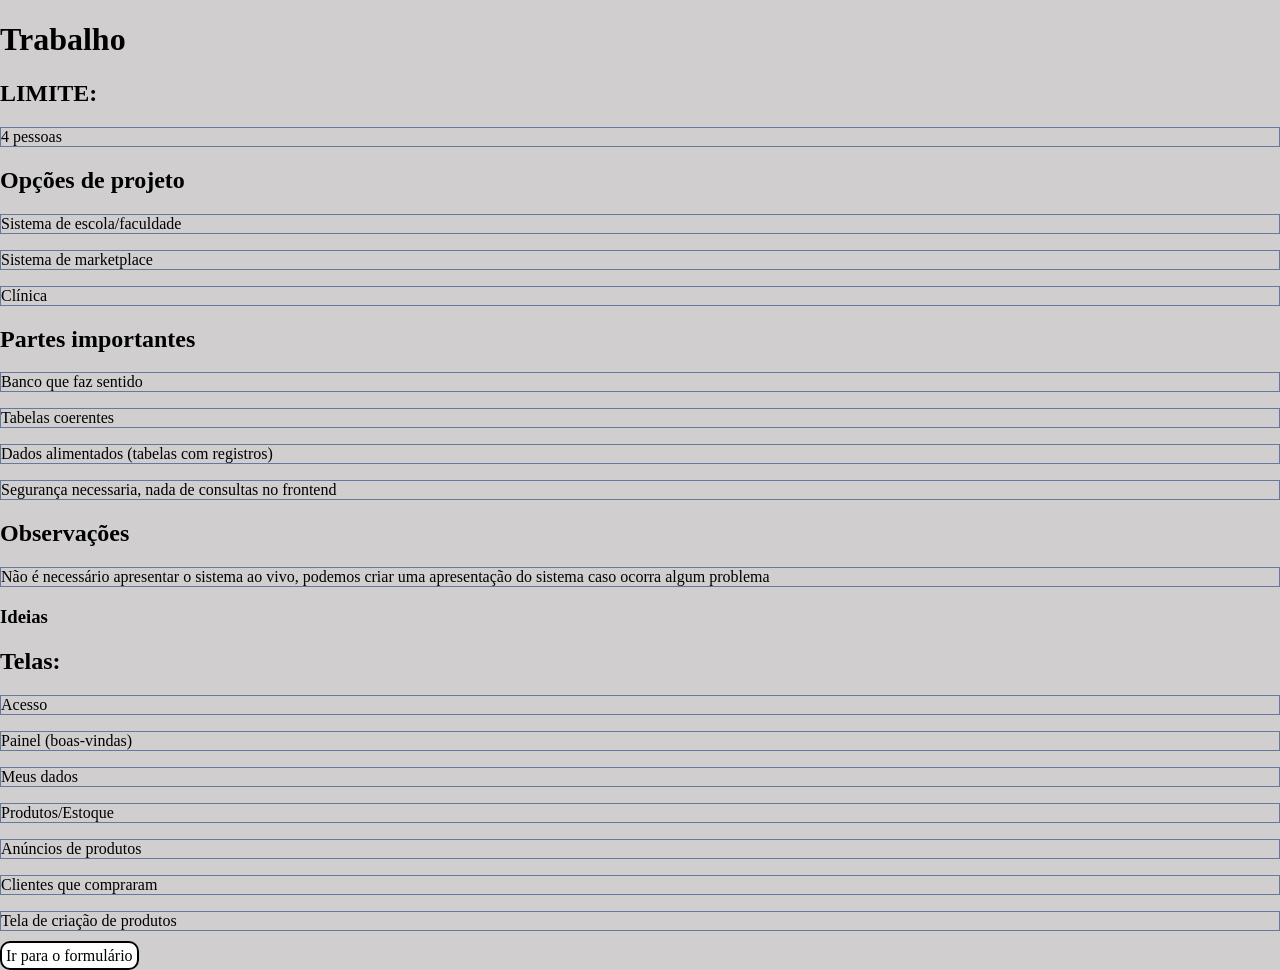
==== commit ce48006c: "Fazendo funcional os filtros em dashboard, e arrumando nomenclatura" ====
--- a/index.html
+++ b/index.html
@@ -1,9 +1,9 @@
 <!DOCTYPE html>
-<html>
+<html lang="pt-BR">
     <head>
         <meta charset="utf-8">
         <meta http-equiv="X-UA-Compatible" content="IE=edge">
-        <title></title>
+        <title>Online Store | Loja virtual</title>
         <meta name="description" content="">
         <meta name="viewport" content="width=device-width, initial-scale=1">
         <link rel="stylesheet" href="css/styles.css">
@@ -16,7 +16,7 @@
         <h2>Opções de projeto</h2>
         <p>Sistema de escola/faculdade</p>
         <p>Sistema de marketplace</p>
-        <p>Clinica</p>
+        <p>Clínica</p>
 
         <h2>Partes importantes</h2>
         <p>Banco que faz sentido</p>
@@ -29,15 +29,15 @@
 
         <h3>Ideias</h3>
         <h2> Telas: </h2>
-        <p>Login</p>
-        <p>Dashboard (bem vindo)</p>
+        <p>Acesso</p>
+        <p>Painel (boas-vindas)</p>
         <p>Meus dados</p>
         <p>Produtos/Estoque</p>
-        <p>Anuncios de produtos</p>
+        <p>Anúncios de produtos</p>
         <p>Clientes que compraram</p>
         <p>Tela de criação de produtos</p>
 
-        <a href="login.html" class="button">Ir para o formulario</a>
+        <a href="login.php" class="button">Ir para o formulário</a>
         <script src="" async defer></script>
     </body>
 </html>
--- a/css/styles.css
+++ b/css/styles.css
@@ -68,6 +68,759 @@
 input:focus {
     transition: background-color 0.4s ease; 
     background-color: #dce5e7
+}
+
+.orders-page {
+    min-height: 100vh;
+    background: #f5f7fb;
+    color: #334155;
+    font-family: Inter, system-ui, -apple-system, "Segoe UI", sans-serif;
+}
+
+.orders-page p {
+    border: 0;
+}
+
+.orders-main {
+    width: min(1050px, calc(100% - 48px));
+    margin: 0 auto;
+    padding: 28px 0 64px;
+}
+
+.orders-breadcrumb {
+    display: flex;
+    align-items: center;
+    gap: 8px;
+    margin-bottom: 18px;
+    color: #94a3b8;
+    font-size: 13px;
+}
+
+.orders-breadcrumb a {
+    min-width: 0;
+    padding: 0;
+    border: 0;
+    background: transparent;
+    color: #64748b;
+    text-decoration: none;
+}
+
+.orders-breadcrumb a:hover {
+    color: #2563eb;
+}
+
+.orders-heading {
+    display: flex;
+    align-items: end;
+    justify-content: space-between;
+    gap: 20px;
+    margin-bottom: 22px;
+}
+
+.orders-eyebrow {
+    margin: 0 0 7px;
+    color: #2563eb;
+    font-size: 12px;
+    font-weight: 800;
+    text-transform: uppercase;
+    letter-spacing: 1.1px;
+}
+
+.orders-heading h1 {
+    margin: 0;
+    color: #0f172a;
+    font-size: clamp(30px, 4vw, 42px);
+    letter-spacing: -1.4px;
+}
+
+.orders-heading p:last-child {
+    margin: 8px 0 0;
+    color: #64748b;
+}
+
+.orders-heading > a,
+.orders-page .orders-heading > a {
+    min-width: auto;
+    min-height: 40px;
+    display: inline-flex;
+    align-items: center;
+    padding: 0 14px;
+    border: 1px solid #dbe2ea;
+    border-radius: 9px;
+    background: #ffffff;
+    color: #475569;
+    font-size: 13px;
+    font-weight: 800;
+    text-decoration: none;
+}
+
+.orders-heading > a:hover {
+    background: #eff6ff;
+    color: #1d4ed8;
+}
+
+.orders-list {
+    display: grid;
+    gap: 14px;
+}
+
+.order-card {
+    overflow: hidden;
+    border: 1px solid #e2e8f0;
+    border-radius: 16px;
+    background: #ffffff;
+    box-shadow: 0 8px 24px rgba(15, 23, 42, 0.05);
+}
+
+.order-card-header {
+    display: flex;
+    align-items: center;
+    justify-content: space-between;
+    gap: 12px;
+    padding: 18px 20px;
+    border-bottom: 1px solid #eef2f7;
+}
+
+.order-label {
+    color: #94a3b8;
+    font-size: 11px;
+    font-weight: 800;
+    text-transform: uppercase;
+    letter-spacing: 0.8px;
+}
+
+.order-card-header h2 {
+    margin: 3px 0 0;
+    color: #0f172a;
+    font-size: 18px;
+}
+
+.order-status {
+    padding: 6px 10px;
+    border-radius: 999px;
+    background: #eff6ff;
+    color: #1d4ed8;
+    font-size: 11px;
+    font-weight: 800;
+}
+
+.order-meta {
+    display: grid;
+    grid-template-columns: repeat(2, minmax(0, 1fr));
+    gap: 14px 40px;
+    padding: 14px 20px;
+    background: #f8fafc;
+}
+
+.order-meta div {
+    min-width: 0;
+    display: grid;
+    gap: 4px;
+}
+
+.order-meta span {
+    color: #94a3b8;
+    font-size: 11px;
+}
+
+.order-meta strong {
+    color: #334155;
+    font-size: 13px;
+    overflow-wrap: anywhere;
+}
+
+.order-items {
+    display: grid;
+    padding: 4px 20px 10px;
+}
+
+.order-item {
+    min-width: 0;
+    display: grid;
+    grid-template-columns: 34px minmax(0, 1fr) 70px 95px;
+    align-items: center;
+    gap: 10px;
+    padding: 12px 0;
+    border-bottom: 1px solid #f1f5f9;
+}
+
+.order-item:last-child {
+    border-bottom: 0;
+}
+
+.order-item-icon {
+    width: 32px;
+    height: 32px;
+    display: grid;
+    place-items: center;
+    border-radius: 8px;
+    background: #eff6ff;
+    font-size: 16px;
+}
+
+.order-item-name {
+    overflow: hidden;
+    color: #334155;
+    font-size: 13px;
+    font-weight: 700;
+    text-overflow: ellipsis;
+    white-space: nowrap;
+}
+
+.order-item-quantity {
+    color: #64748b;
+    font-size: 12px;
+}
+
+.order-item strong {
+    color: #0f172a;
+    font-size: 13px;
+    text-align: right;
+}
+
+.orders-empty {
+    min-height: 300px;
+    display: grid;
+    place-items: center;
+    align-content: center;
+    gap: 10px;
+    padding: 30px;
+    border: 1px solid #e2e8f0;
+    border-radius: 16px;
+    background: #ffffff;
+    text-align: center;
+}
+
+.orders-empty > span {
+    font-size: 48px;
+}
+
+.orders-empty h2 {
+    margin: 0;
+    color: #0f172a;
+}
+
+.orders-empty p {
+    margin: 0 0 4px;
+    color: #64748b;
+}
+
+.orders-empty a,
+.orders-page .orders-empty a {
+    min-width: auto;
+    min-height: 42px;
+    display: inline-flex;
+    align-items: center;
+    padding: 0 16px;
+    border: 0;
+    border-radius: 9px;
+    background: #2563eb;
+    color: #ffffff;
+    font-size: 13px;
+    font-weight: 800;
+    text-decoration: none;
+}
+
+@media (max-width: 620px) {
+    .orders-main {
+        width: min(100% - 28px, 1050px);
+        padding-top: 20px;
+    }
+
+    .orders-heading {
+        align-items: start;
+        flex-direction: column;
+    }
+}
+
+@media (max-width: 420px) {
+    .orders-main {
+        width: min(100% - 20px, 1050px);
+    }
+
+    .order-item {
+        grid-template-columns: 32px minmax(0, 1fr) 54px;
+        gap: 8px;
+    }
+
+    .order-item strong {
+        grid-column: 2 / -1;
+        text-align: left;
+    }
+
+    .order-meta {
+        justify-content: space-between;
+        gap: 12px;
+    }
+}
+
+.account-page {
+    min-height: 100vh;
+    background: #f5f7fb;
+    font-family: Inter, system-ui, -apple-system, "Segoe UI", sans-serif;
+    color: #334155;
+}
+
+.account-page p {
+    border: 0;
+}
+
+.account-main {
+    width: min(1180px, calc(100% - 48px));
+    margin: 0 auto;
+    padding: 28px 0 64px;
+}
+
+.account-breadcrumb {
+    display: flex;
+    align-items: center;
+    gap: 8px;
+    margin-bottom: 18px;
+    color: #94a3b8;
+    font-size: 13px;
+}
+
+.account-breadcrumb a {
+    min-width: 0;
+    padding: 0;
+    border: 0;
+    background: transparent;
+    color: #64748b;
+    text-decoration: none;
+}
+
+.account-breadcrumb a:hover {
+    color: #2563eb;
+}
+
+.account-heading {
+    display: flex;
+    align-items: end;
+    justify-content: space-between;
+    gap: 20px;
+    margin-bottom: 22px;
+}
+
+.account-eyebrow {
+    margin: 0 0 7px;
+    color: #2563eb;
+    font-size: 12px;
+    font-weight: 800;
+    text-transform: uppercase;
+    letter-spacing: 1.1px;
+}
+
+.account-heading h1 {
+    margin: 0;
+    color: #0f172a;
+    font-size: clamp(30px, 4vw, 42px);
+    line-height: 1.1;
+    letter-spacing: -1.4px;
+}
+
+.account-edit-button,
+.account-page .account-edit-button {
+    min-width: auto;
+    min-height: 42px;
+    display: inline-flex;
+    align-items: center;
+    justify-content: center;
+    padding: 0 16px;
+    border: 1px solid #dbe2ea;
+    border-radius: 10px;
+    background: #ffffff;
+    color: #475569;
+    font-size: 13px;
+    font-weight: 800;
+    text-decoration: none;
+}
+
+.account-edit-button:hover,
+.account-page .account-edit-button:hover {
+    border-color: #93c5fd;
+    background: #eff6ff;
+    color: #1d4ed8;
+}
+
+.account-layout {
+    display: grid;
+    grid-template-columns: 300px minmax(0, 1fr);
+    align-items: start;
+    gap: 18px;
+}
+
+.account-profile-card,
+.account-selling {
+    border: 1px solid #e2e8f0;
+    border-radius: 16px;
+    background: #ffffff;
+    box-shadow: 0 8px 24px rgba(15, 23, 42, 0.05);
+}
+
+.account-profile-card {
+    position: sticky;
+    top: 150px;
+    padding: 22px;
+    text-align: center;
+}
+
+.account-avatar {
+    width: 82px;
+    height: 82px;
+    display: grid;
+    place-items: center;
+    margin: 0 auto 12px;
+    border: 4px solid #eff6ff;
+    border-radius: 50%;
+    background: linear-gradient(135deg, #2563eb, #7c3aed);
+    color: #ffffff;
+    font-size: 24px;
+    font-weight: 850;
+    box-shadow: 0 10px 22px rgba(37, 99, 235, 0.18);
+}
+
+.account-profile-heading h2 {
+    margin: 0 0 5px;
+    color: #0f172a;
+    font-size: 19px;
+}
+
+.account-profile-heading span {
+    display: inline-flex;
+    padding: 5px 8px;
+    border-radius: 999px;
+    background: #dcfce7;
+    color: #15803d;
+    font-size: 11px;
+    font-weight: 800;
+}
+
+.account-details {
+    display: grid;
+    gap: 0;
+    margin: 18px 0;
+    text-align: left;
+}
+
+.account-details div {
+    display: grid;
+    gap: 3px;
+    padding: 10px 0;
+    border-bottom: 1px solid #eef2f7;
+}
+
+.account-details dt {
+    color: #94a3b8;
+    font-size: 11px;
+}
+
+.account-details dd {
+    overflow-wrap: anywhere;
+    margin: 0;
+    color: #334155;
+    font-size: 13px;
+    font-weight: 700;
+}
+
+.account-list-button,
+.account-page .account-list-button {
+    width: 100%;
+    min-height: 44px;
+    display: inline-flex;
+    align-items: center;
+    justify-content: center;
+    box-sizing: border-box;
+    padding: 0 12px;
+    border: 0;
+    border-radius: 10px;
+    background: #2563eb;
+    color: #ffffff;
+    font-size: 13px;
+    font-weight: 800;
+    text-decoration: none;
+}
+
+.account-list-button:hover,
+.account-page .account-list-button:hover {
+    background: #1d4ed8;
+}
+
+.account-selling {
+    padding: 22px;
+}
+
+.account-section-heading {
+    display: flex;
+    align-items: end;
+    justify-content: space-between;
+    gap: 16px;
+    margin-bottom: 16px;
+}
+
+.account-section-eyebrow {
+    margin: 0 0 5px;
+    color: #2563eb;
+    font-size: 11px;
+    font-weight: 800;
+    text-transform: uppercase;
+    letter-spacing: 0.8px;
+}
+
+.account-section-heading h2 {
+    margin: 0;
+    color: #0f172a;
+    font-size: 22px;
+    letter-spacing: -0.5px;
+}
+
+.account-section-heading a,
+.account-page .account-section-heading a {
+    min-width: 0;
+    padding: 0;
+    border: 0;
+    background: transparent;
+    color: #2563eb;
+    font-size: 13px;
+    font-weight: 800;
+    text-decoration: none;
+}
+
+.seller-summary {
+    display: grid;
+    grid-template-columns: repeat(3, 1fr);
+    gap: 10px;
+    margin-bottom: 16px;
+}
+
+.seller-summary div {
+    display: grid;
+    gap: 3px;
+    padding: 12px;
+    border: 1px solid #e8edf5;
+    border-radius: 11px;
+    background: #f8fafc;
+}
+
+.seller-summary strong {
+    color: #0f172a;
+    font-size: 18px;
+}
+
+.seller-summary span {
+    color: #94a3b8;
+    font-size: 11px;
+}
+
+.selling-list {
+    display: grid;
+    gap: 10px;
+}
+
+.selling-item {
+    display: grid;
+    grid-template-columns: 82px minmax(0, 1fr) 100px 58px;
+    align-items: center;
+    gap: 12px;
+    padding: 10px;
+    border: 1px solid #e8edf5;
+    border-radius: 12px;
+}
+
+.selling-image {
+    width: 82px;
+    height: 72px;
+    overflow: hidden;
+    border-radius: 9px;
+}
+
+.account-page a.selling-image {
+    min-width: 82px;
+    display: grid;
+    place-items: center;
+    padding: 0;
+    border: 0;
+    color: #334155;
+    text-decoration: none;
+    font-size: 30px;
+}
+
+.account-page a.selling-image:hover {
+    filter: brightness(0.97);
+}
+
+.selling-image img {
+    width: 100%;
+    height: 100%;
+    display: block;
+    object-fit: cover;
+}
+
+.selling-blue { background: #dbeafe; }
+.selling-purple { background: #ede9fe; }
+.selling-green { background: #dcfce7; }
+.selling-yellow { background: #fef3c7; }
+
+.selling-info {
+    min-width: 0;
+}
+
+.selling-info p {
+    margin: 0 0 3px;
+    color: #2563eb;
+    font-size: 10px;
+    font-weight: 800;
+    text-transform: uppercase;
+}
+
+.selling-info h3 {
+    overflow: hidden;
+    margin: 0 0 6px;
+    color: #0f172a;
+    font-size: 14px;
+    text-overflow: ellipsis;
+    white-space: nowrap;
+}
+
+.selling-status {
+    display: inline-flex;
+    padding: 4px 7px;
+    border-radius: 999px;
+    font-size: 10px;
+    font-weight: 800;
+}
+
+.active-status {
+    background: #dcfce7;
+    color: #15803d;
+}
+
+.low-status {
+    background: #ffedd5;
+    color: #c2410c;
+}
+
+.draft-status {
+    background: #e2e8f0;
+    color: #475569;
+}
+
+.selling-stock {
+    display: grid;
+    gap: 4px;
+    text-align: right;
+}
+
+.selling-stock strong {
+    color: #0f172a;
+    font-size: 14px;
+}
+
+.selling-stock span {
+    color: #94a3b8;
+    font-size: 10px;
+}
+
+.selling-edit,
+.account-page .selling-edit {
+    min-width: auto;
+    min-height: 36px;
+    display: inline-flex;
+    align-items: center;
+    justify-content: center;
+    padding: 0 10px;
+    border: 1px solid #dbe2ea;
+    border-radius: 9px;
+    background: #ffffff;
+    color: #475569;
+    font-size: 12px;
+    font-weight: 800;
+    text-decoration: none;
+}
+
+.selling-edit:hover,
+.account-page .selling-edit:hover {
+    border-color: #93c5fd;
+    background: #eff6ff;
+    color: #1d4ed8;
+}
+
+@media (max-width: 900px) {
+    .account-layout {
+        grid-template-columns: 260px minmax(0, 1fr);
+    }
+
+    .selling-item {
+        grid-template-columns: 82px minmax(0, 1fr) 58px;
+    }
+
+    .selling-stock {
+        grid-column: 2;
+        grid-row: 2;
+        grid-template-columns: auto 1fr;
+        justify-items: start;
+        text-align: left;
+    }
+
+    .selling-edit {
+        grid-column: 3;
+        grid-row: 1 / 3;
+    }
+}
+
+@media (max-width: 680px) {
+    .account-main {
+        width: min(100% - 28px, 1180px);
+        padding-top: 20px;
+    }
+
+    .account-layout {
+        grid-template-columns: 1fr;
+    }
+
+    .account-profile-card {
+        position: static;
+    }
+}
+
+@media (max-width: 480px) {
+    .account-main {
+        width: min(100% - 20px, 1180px);
+    }
+
+    .account-heading {
+        align-items: start;
+    }
+
+    .account-edit-button {
+        display: none;
+    }
+
+    .seller-summary {
+        grid-template-columns: 1fr;
+    }
+
+    .account-selling {
+        padding: 16px;
+    }
+
+    .selling-item {
+        grid-template-columns: 68px minmax(0, 1fr);
+    }
+
+    .selling-image {
+        width: 68px;
+        height: 68px;
+    }
+
+    .selling-stock {
+        grid-column: 2;
+        grid-row: 2;
+    }
+
+    .selling-edit {
+        grid-column: 1 / -1;
+        grid-row: 3;
+    }
 }
 
 .checkout-page {
@@ -1644,30 +2397,6 @@
     font-weight: 800;
 }
 
-.item-favorite,
-.item-detail-page .item-favorite {
-    width: 44px;
-    height: 44px;
-    min-width: 44px;
-    position: absolute;
-    top: 16px;
-    right: 16px;
-    display: grid;
-    place-items: center;
-    padding: 0;
-    border: 1px solid #e2e8f0;
-    border-radius: 50%;
-    background: #ffffff;
-    color: #475569;
-    font-size: 23px;
-    box-shadow: 0 8px 18px rgba(15, 23, 42, 0.09);
-}
-
-.item-favorite.active,
-.item-detail-page .item-favorite.active {
-    color: #ef4444;
-}
-
 .item-thumbnails {
     display: grid;
     grid-template-columns: repeat(3, 86px);
@@ -2088,6 +2817,30 @@
     color: #0f172a;
 }
 
+.vendor-product-card > a {
+    min-width: 0;
+    display: block;
+    padding: 0;
+    border: 0;
+    background: transparent;
+}
+
+.vendor-product-footer a,
+.item-detail-page .vendor-product-footer a {
+    min-width: auto;
+    min-height: 36px;
+    display: inline-flex;
+    align-items: center;
+    justify-content: center;
+    padding: 0 12px;
+    border: 0;
+    border-radius: 9px;
+    background: #eff6ff;
+    color: #1d4ed8;
+    font-size: 12px;
+    font-weight: 800;
+}
+
 .vendor-product-footer button,
 .item-detail-page .vendor-product-footer button {
     min-width: auto;
@@ -2326,6 +3079,9 @@
     min-width: auto;
     min-height: 38px;
     flex: 0 0 auto;
+    display: inline-flex;
+    align-items: center;
+    justify-content: center;
     padding: 0 16px;
     border: 1px solid #dbe2ea;
     border-radius: 999px;
@@ -2333,6 +3089,7 @@
     color: #475569;
     font-size: 14px;
     font-weight: 700;
+    text-decoration: none;
 }
 
 .filter-chip:hover,
@@ -2355,6 +3112,61 @@
     display: grid;
     grid-template-columns: repeat(4, minmax(0, 1fr));
     gap: 18px;
+}
+
+.catalog-pagination {
+    display: flex;
+    align-items: center;
+    justify-content: space-between;
+    gap: 16px;
+    margin-top: 24px;
+}
+
+.pagination-summary {
+    margin: 0;
+    color: #64748b;
+    font-size: 13px;
+}
+
+.pagination-controls {
+    display: flex;
+    align-items: center;
+    gap: 8px;
+}
+
+.pagination-status {
+    color: #64748b;
+    font-size: 13px;
+    white-space: nowrap;
+}
+
+.pagination-link {
+    min-width: 40px;
+    min-height: 40px;
+    display: inline-flex;
+    align-items: center;
+    justify-content: center;
+    padding: 0 12px;
+    border: 1px solid #dbe2ea;
+    border-radius: 9px;
+    background: #ffffff;
+    color: #334155;
+    font-size: 13px;
+    font-weight: 700;
+    text-decoration: none;
+}
+
+.pagination-link:hover,
+.pagination-link:focus-visible,
+.pagination-link.current {
+    border-color: #2563eb;
+    background: #2563eb;
+    color: #ffffff;
+}
+
+.pagination-link.disabled {
+    color: #94a3b8;
+    pointer-events: none;
 }
 
 .product-card {
@@ -2370,6 +3182,15 @@
 .product-card:hover {
     transform: translateY(-4px);
     box-shadow: 0 16px 34px rgba(15, 23, 42, 0.11);
+}
+
+.product-card {
+    cursor: pointer;
+}
+
+.product-card:focus-visible {
+    outline: 3px solid rgba(37, 99, 235, 0.35);
+    outline-offset: 3px;
 }
 
 .product-card.hidden {
@@ -2416,34 +3237,6 @@
     background: #ef4444;
 }
 
-.favorite-button,
-.catalog .favorite-button {
-    width: 38px;
-    height: 38px;
-    min-width: 38px;
-    position: absolute;
-    top: 10px;
-    right: 10px;
-    display: grid;
-    place-items: center;
-    padding: 0;
-    border: 1px solid rgba(226, 232, 240, 0.9);
-    border-radius: 50%;
-    background: rgba(255, 255, 255, 0.94);
-    color: #475569;
-    font-size: 20px;
-    line-height: 1;
-    box-shadow: 0 5px 14px rgba(15, 23, 42, 0.08);
-}
-
-.favorite-button:hover,
-.favorite-button:focus,
-.catalog .favorite-button:hover,
-.catalog .favorite-button:focus {
-    background: #ffffff;
-    color: #ef4444;
-}
-
 .product-content {
     padding: 16px;
 }
@@ -2489,6 +3282,12 @@
 .product-footer strong {
     color: #0f172a;
     font-size: 18px;
+}
+
+.product-stock {
+    color: #64748b;
+    font-size: 12px;
+    font-weight: 700;
 }
 
 .add-cart,
@@ -2566,6 +3365,22 @@
 
     .sort-control select {
         max-width: 118px;
+    }
+
+    .catalog-pagination {
+        align-items: flex-start;
+        flex-direction: column;
+    }
+
+    .pagination-controls {
+        max-width: 100%;
+        flex-wrap: wrap;
+        gap: 5px;
+    }
+
+    .pagination-link {
+        min-width: 34px;
+        padding: 0 8px;
     }
 
     .product-grid {
@@ -2766,6 +3581,46 @@
     color: #64748b;
     text-align: center;
     font-size: 14px;
+}
+
+.register-card {
+    width: min(500px, 100%);
+}
+
+.register-card .login-heading {
+    margin: 30px 0 22px;
+}
+
+.register-form {
+    gap: 14px;
+}
+
+.register-form .login-field input {
+    min-height: 46px;
+}
+
+.register-form .login-button {
+    margin-top: 6px;
+}
+
+.auth-message {
+    margin: 0 0 14px;
+    padding: 10px 12px;
+    border-radius: 9px;
+    font-size: 13px;
+    font-weight: 700;
+}
+
+.auth-error {
+    border: 1px solid #fecaca;
+    background: #fef2f2;
+    color: #b91c1c;
+}
+
+.auth-success {
+    border: 1px solid #bbf7d0;
+    background: #f0fdf4;
+    color: #15803d;
 }
 
 @media (max-width: 520px) {
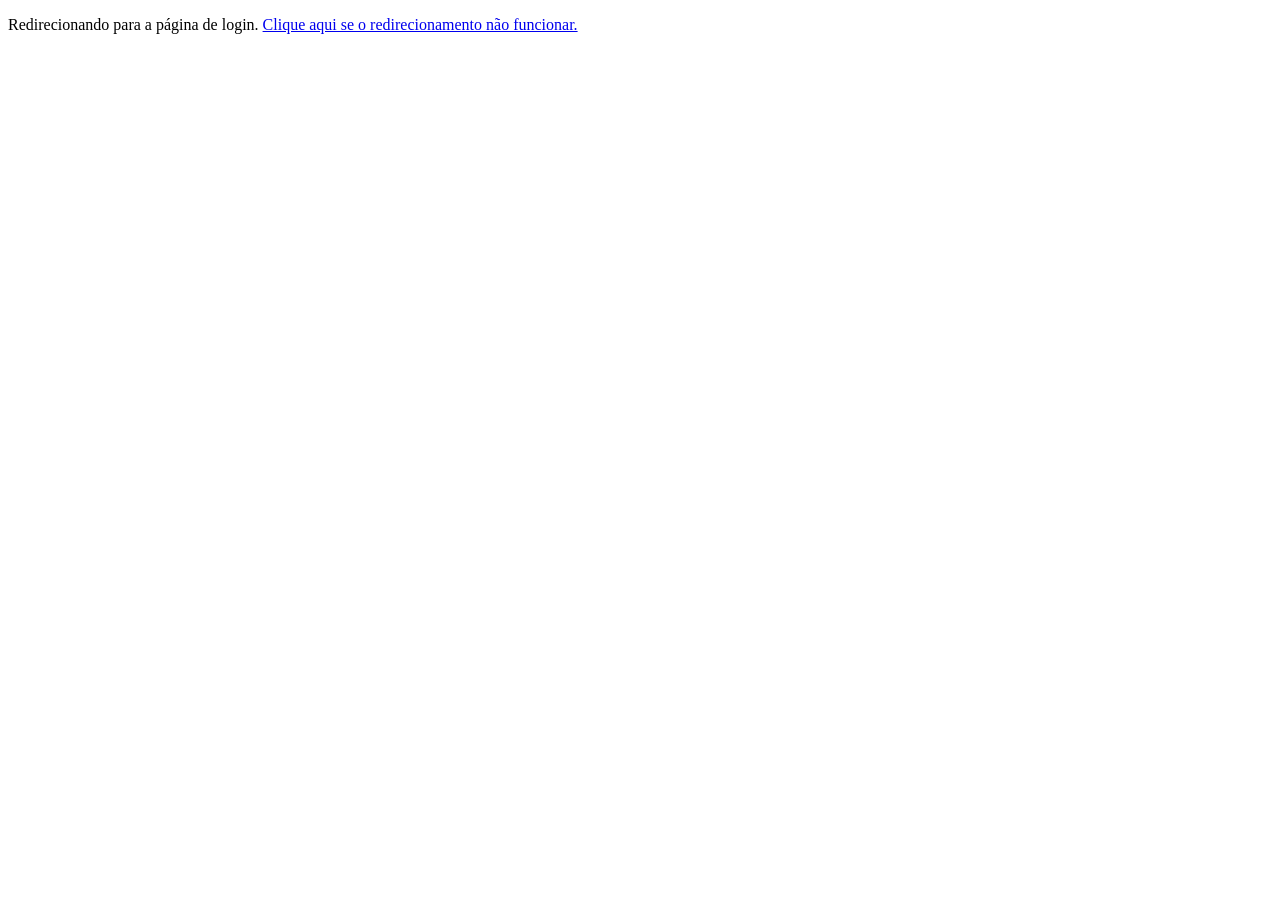
==== commit ad60700b: "Arrumando o index e moeda" ====
--- a/index.html
+++ b/index.html
@@ -1,43 +1,12 @@
 <!DOCTYPE html>
 <html lang="pt-BR">
-    <head>
-        <meta charset="utf-8">
-        <meta http-equiv="X-UA-Compatible" content="IE=edge">
-        <title>Online Store | Loja virtual</title>
-        <meta name="description" content="">
-        <meta name="viewport" content="width=device-width, initial-scale=1">
-        <link rel="stylesheet" href="css/styles.css">
-    </head>
-    <body>
-        <h1>Trabalho</h1>
-        <h2>LIMITE:</h2>
-        <p>4 pessoas</p>
-        
-        <h2>Opções de projeto</h2>
-        <p>Sistema de escola/faculdade</p>
-        <p>Sistema de marketplace</p>
-        <p>Clínica</p>
-
-        <h2>Partes importantes</h2>
-        <p>Banco que faz sentido</p>
-        <p>Tabelas coerentes</p>
-        <p>Dados alimentados (tabelas com registros)</p>
-        <p>Segurança necessaria, nada de consultas no frontend</p>
-
-        <h2>Observações</h2>
-        <p>Não é necessário apresentar o sistema ao vivo, podemos criar uma apresentação do sistema caso ocorra algum problema</p>
-
-        <h3>Ideias</h3>
-        <h2> Telas: </h2>
-        <p>Acesso</p>
-        <p>Painel (boas-vindas)</p>
-        <p>Meus dados</p>
-        <p>Produtos/Estoque</p>
-        <p>Anúncios de produtos</p>
-        <p>Clientes que compraram</p>
-        <p>Tela de criação de produtos</p>
-
-        <a href="login.php" class="button">Ir para o formulário</a>
-        <script src="" async defer></script>
-    </body>
-</html>+<head>
+    <meta charset="UTF-8">
+    <meta name="viewport" content="width=device-width, initial-scale=1.0">
+    <meta http-equiv="refresh" content="0; url=login.php">
+    <title>Entrar | Online Store</title>
+</head>
+<body>
+    <p>Redirecionando para a página de login. <a href="login.php">Clique aqui se o redirecionamento não funcionar.</a></p>
+</body>
+</html>
